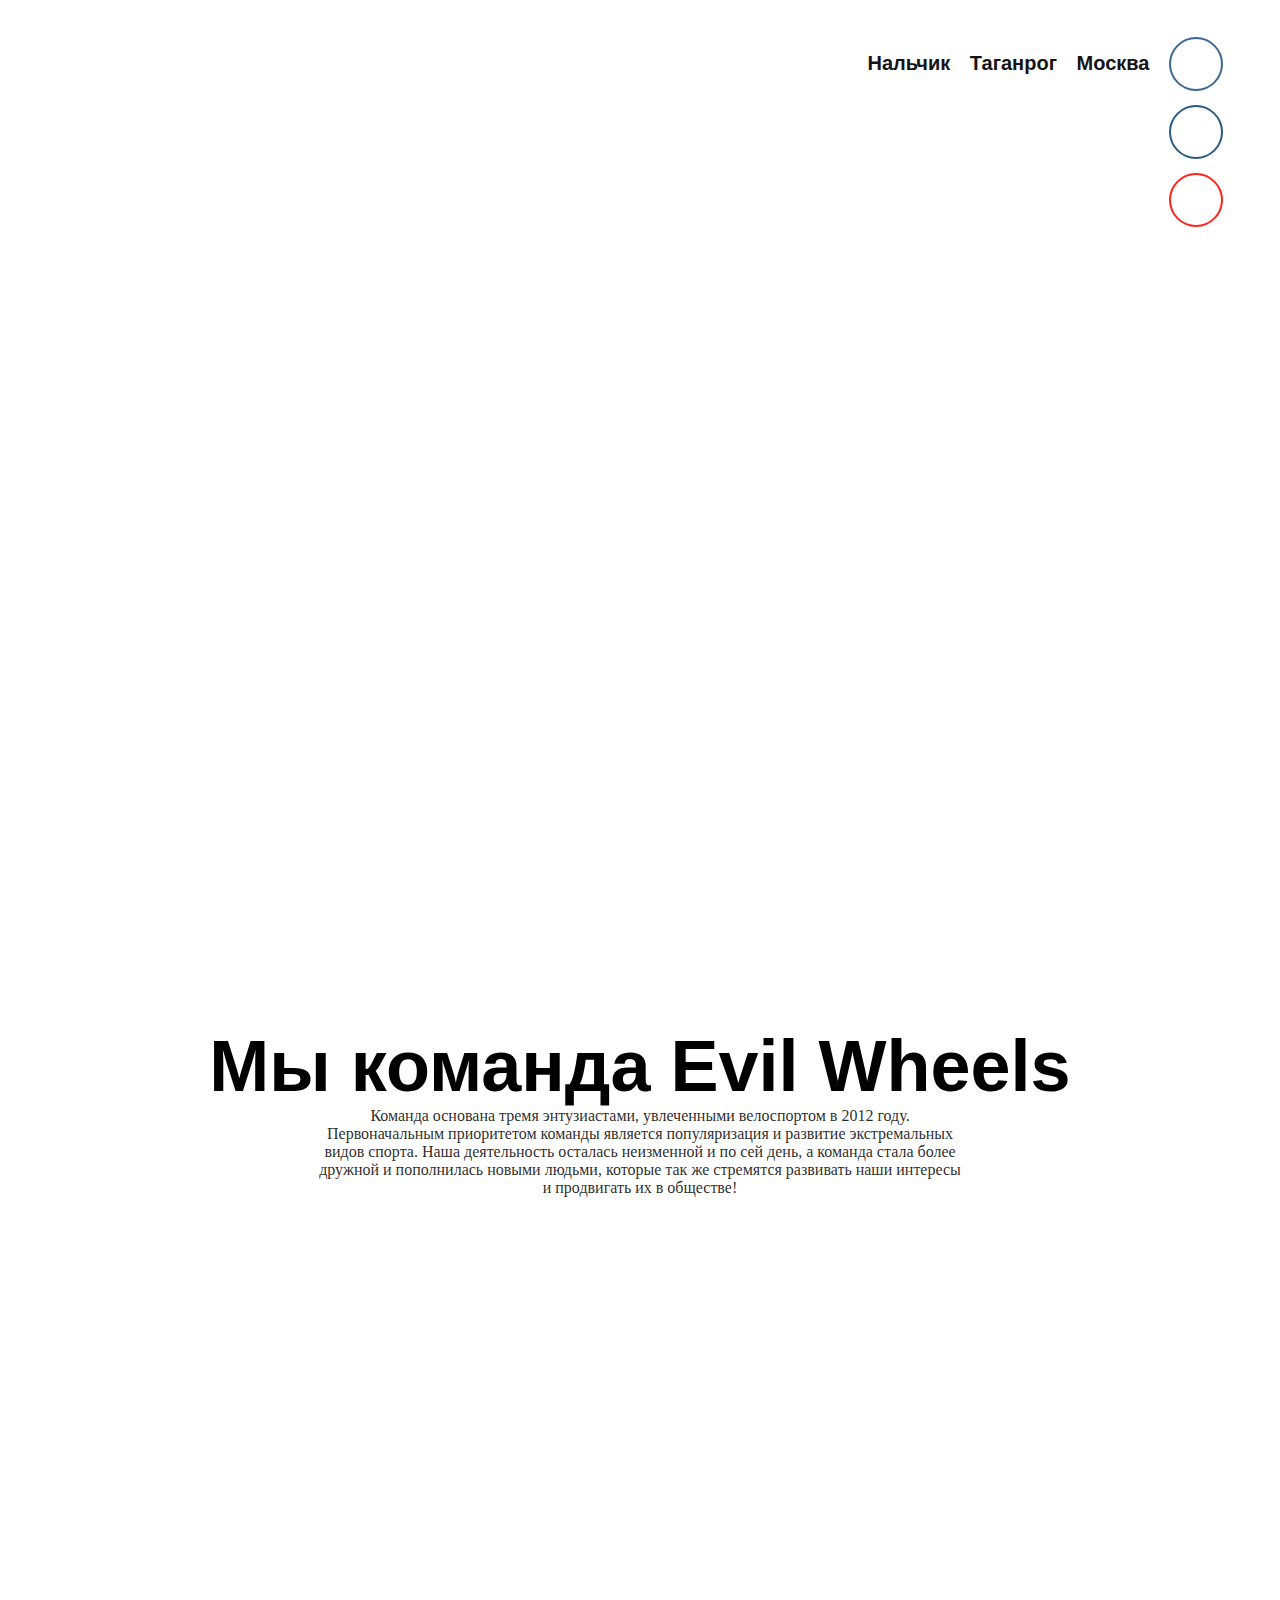
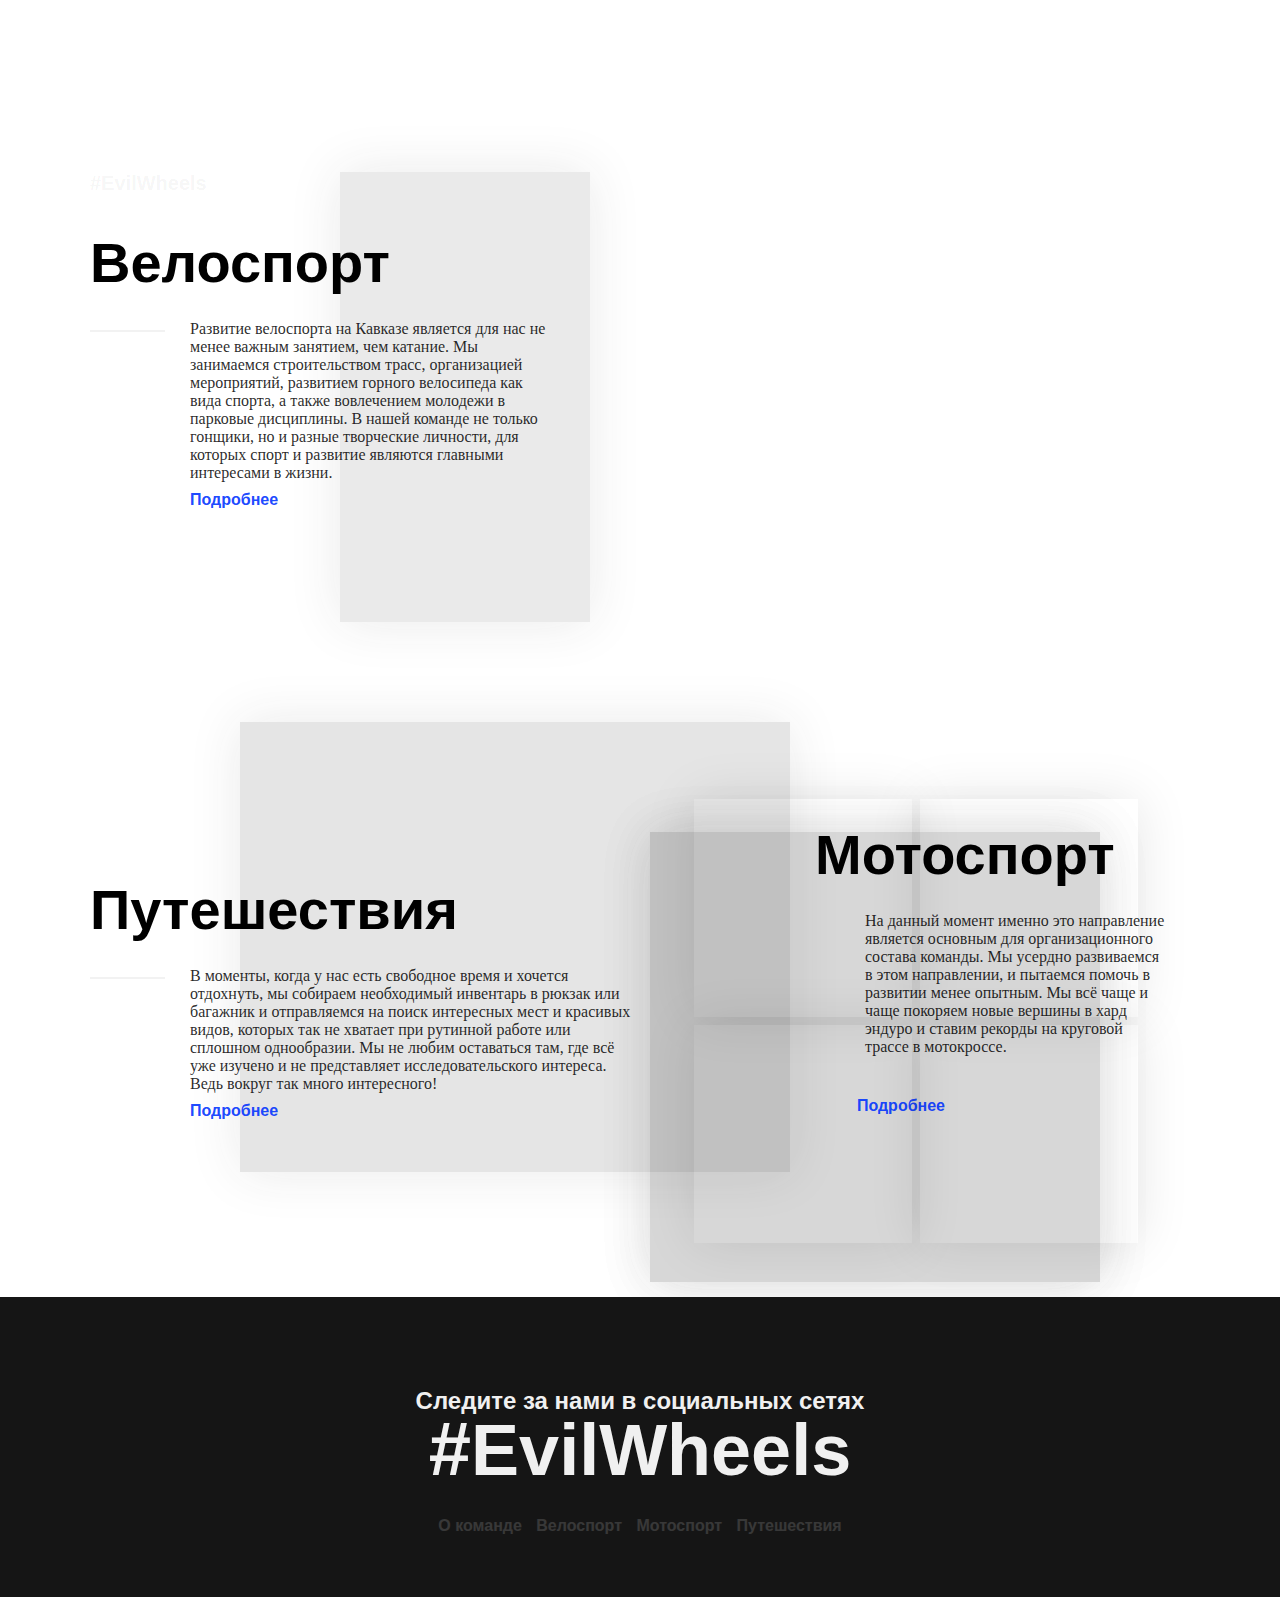
==== index.html @ bc61dab6 "Beta-release." ====
<!DOCTYPE html>
<html manifest="_app.mf">
<head>
	<meta charset="UTF-8">
	<meta name="viewport" content="width=device-width, initial-scale=1, maximum-scale=1, user-scalable=no">
	<meta name="robots" content="index, follow">
	<meta name="author" content="http://Tamik.ru/">
	<meta name="keywords" content="Evil Wheels, Evil Wheels Riders Crew, Riders Crew, Evil Wheels Crew, Evil, Wheels, Crew, Riders, MTB, Mountain bike, DH, Downhill, FR, Freeride, MX, Motocross, Hard enduro, Enduro, Bicycle, Moto, Mountains, Russia, команда, Россия, эндуро, горный велосипед, мотоцикл, велосипед, мотокросс, хард эндуро, фрирайд, даунхилл">
	<meta name="description" content="Команда райдеров из города Нальчик, занимающихся активными видами спорта, такими, как мотокросс и горный велосипед. Сфера интересов также направлена на горный туризм.">
	<meta property="og:title" content="Evil Wheels Riders Crew">
	<meta property="og:description" content="Команда райдеров из города Нальчик, занимающихся активными видами спорта, такими, как мотокросс и горный велосипед. Сфера интересов также направлена на горный туризм.">
	<meta property="og:url" content="http://evilwheels.ru/">
	<meta property="og:image" content="native/og_image.png">
	<title>Evil Wheels Riders Crew</title>
	<link rel="shortcut icon" href="native/favicon.ico">
	<link rel="stylesheet" href="styles/main.css">
	<link rel="stylesheet" href="styles/landing.css">
	<link rel="stylesheet" href="styles/popup.css">
	<link rel="stylesheet" href="styles/orbit.css">
	<script src="https://api-maps.yandex.ru/2.1/?lang=ru_RU"></script>
	<script src="http://cdn.Tamik.ru/storage/libs/jquery.js"></script>
	<script src="http://cdn.Tamik.ru/storage/libs/device.js"></script>
	<script src="js/script.js"></script>
	<script src="js/orbit.js"></script>
	<script src="js/popup.js"></script>
</head>
<body>
	<div class="popup">
		<div class="fade"></div>
		<div class="window">
			<div class="photog"></div>
			<div class="descp">
				<p></p>
				<a href="#" class="pin" target="_blank">Посмотреть на карте</a>
			</div>
		</div>
	</div>
	<div class="landing">
		<nav id="mapview">
			<ul id="main">
				<li class="map" id="nalchik"><span>Нальчик</span></li>
				<li class="map" id="taganrog"><span>Таганрог</span></li>
				<li class="map" id="moscow"><span>Москва</span></li>
			</ul>
			<ul id="social">
				<a href="http://vk.com/evil_wheels" title="Наше сообщество во ВКонтакте" target="_blank">
					<li id="vk">
						<div class="vk_pick"></div>
					</li>
				</a>
				<a href="http://instagram.com/evil_wheels" title="Наш аккаунт в Instagram" target="_blank">
					<li id="instagram">
						<div class="instagram_pick"></div>
					</li>
				</a>
				<a href="http://youtube.com/channel/UCH1Onfk5Uzy8KLwdC_tXavg" title="Наш канал на YouTube" target="_blank">
					<li id="youtube">
						<div class="youtube_pick"></div>
					</li>
				</a>
			</ul>
		</nav>
		<div class="close-block">
			<div class="ar_close"></div>
		</div>
		<div class="mainview">
			<div class="logo"></div>
			<div class="btn-section">
				<button class="topage">
					<div class="ar_down"></div>
				</button>
			</div>
		</div>
		<div class="backview">
			<div class="yandexmap" id="map"></div>
			<div class="dashinfo">
				<h1></h1>
				<hr>
				<span id="description"></span>
				<span id="address"></span>
				<span><a href="#" id="site"></a></span>
			</div>
		</div>
	</div>
	<div class="page" id="start">
		<div class="big_module">
			<div class="t_module module">
				<h1>Мы команда Evil Wheels</h1>
				<p>Команда основана тремя энтузиастами, увлеченными велоспортом в 2012 году. Первоначальным приоритетом команды является популяризация и развитие экстремальных видов спорта. Наша деятельность осталась неизменной и по сей день, а команда стала более дружной и пополнилась новыми людьми, которые так же стремятся развивать наши интересы и продвигать их в обществе!</p>
			</div>
			<div class="l_module module">
				<div class="container_photo" style="display: block; margin-left: 500px;">
					<div class="photo" id="featured">
						<div class="image" data-bind="true" data-src="http://cdn.Tamik.ru/storage/8b3518df10/highres/mtb/IMG_0697.jpg" data-description="Виталик Векшин." style="background-image: url(http://cdn.Tamik.ru/storage/8b3518df10/cover/mtbcover_1.png);"></div>
						<div class="image" data-bind="true" data-src="http://cdn.Tamik.ru/storage/8b3518df10/highres/mtb/IMG_0782.jpg" data-description="Роман Георгиев." style="background-image: url(http://cdn.Tamik.ru/storage/8b3518df10/cover/mtbcover_2.png);"></div>
						<div class="image" data-bind="true" data-src="http://cdn.Tamik.ru/storage/8b3518df10/highres/mtb/IMG_0610.jpg" data-description="Станислав Жданов." style="background-image: url(http://cdn.Tamik.ru/storage/8b3518df10/cover/mtbcover_3.png);"></div>
						<div class="image" data-bind="true" data-src="http://cdn.Tamik.ru/storage/8b3518df10/highres/mtb/IMG_0600.jpg" data-description="Тамик Андроид." style="background-image: url(http://cdn.Tamik.ru/storage/8b3518df10/cover/mtbcover_4.png);"></div>
					</div>
				</div>
				<div class="photo" style="background-image: url(http://cdn.Tamik.ru/storage/8b3518df10/cover/mtbcover_2.png); background-size: cover; background-position: center; display: none; margin-top: 0px;"></div>
				<div class="gradient pattern"></div>
				<span class="introduce">#EvilWheels</span>
				<h1 class="big">Велоспорт</h1>
				<div class="line"></div>
				<p>Развитие велоспорта на Кавказе является для нас не менее важным занятием, чем катание. Мы занимаемся строительством трасс, организацией мероприятий, развитием горного велосипеда как вида спорта, а также вовлечением молодежи в парковые дисциплины. В нашей команде не только гонщики, но и разные творческие личности, для которых спорт и развитие являются главными интересами в жизни.</p>
				<a href="http://evilwheels.ru/mtb">Подробнее</a>
			</div>
			<div class="r_module module">
				<div class="container_photo">
					<div class="photo" id="featured2">
						<div class="image" data-bind="true" data-src="http://cdn.Tamik.ru/storage/8b3518df10/highres/moto/IMG_6616.jpg" data-description="Виталик Векшин." style="background-image: url(http://cdn.Tamik.ru/storage/8b3518df10/cover/motocover_1.png);"></div>
						<div class="image" data-bind="true" data-src="http://cdn.Tamik.ru/storage/8b3518df10/highres/moto/IMG_6534.jpg" style="background-image: url(http://cdn.Tamik.ru/storage/8b3518df10/cover/motocover_2.png);"></div>
						<div class="image" data-bind="true" data-src="http://cdn.Tamik.ru/storage/8b3518df10/highres/moto/IMG_6514.jpg" style="background-image: url(http://cdn.Tamik.ru/storage/8b3518df10/cover/motocover_3.png);"></div>
						<div class="image" data-bind="true" data-src="http://cdn.Tamik.ru/storage/8b3518df10/highres/moto/IMG_6486.jpg" style="background-image: url(http://cdn.Tamik.ru/storage/8b3518df10/cover/motocover_4.png);"></div>
					</div>
				</div>
				<div class="photo" style="background-image: url(http://cdn.Tamik.ru/storage/8b3518df10/cover/motocover_1.png); background-size: cover; background-position: center; display: none; margin-top: 0px;"></div>
				<div class="quad pattern"></div>
				<h1 class="big">Мотоспорт</h1>
				<p>На данный момент именно это направление является основным для организационного состава команды. Мы усердно развиваемся в этом направлении, и пытаемся помочь в развитии менее опытным. Мы всё чаще и чаще покоряем новые вершины в хард эндуро и ставим рекорды на круговой трассе в мотокроссе.</p>
				<a href="http://evilwheels.ru/moto">Подробнее</a>
			</div>
			<div class="c_module module">
				<div class="photos">
					<div class="image" data-bind="true" data-src="http://cdn.Tamik.ru/storage/8b3518df10/highres/travel/IMG_4264.jpg" style="background-image: url(http://cdn.Tamik.ru/storage/8b3518df10/cover/travelcover_1.png);"></div>
					<div class="image" data-bind="true" data-src="http://cdn.Tamik.ru/storage/8b3518df10/highres/travel/IMG_4388.jpg" style="background-image: url(http://cdn.Tamik.ru/storage/8b3518df10/cover/travelcover_2.png);"></div>
					<div class="image" data-bind="true" data-src="http://cdn.Tamik.ru/storage/8b3518df10/highres/travel/IMG_1523.jpg" data-description="Былымское (Гижгитское) озеро." data-location="https://maps.yandex.ru/20176/tyrnauz/?ll=42.991753%2C43.462099&z=15" style="background-image: url(http://cdn.Tamik.ru/storage/8b3518df10/cover/travelcover_3.png);"></div>
					<div class="image" data-bind="true" data-src="http://cdn.Tamik.ru/storage/8b3518df10/highres/travel/IMG_1610.jpg" data-description="Былымское (Гижгитское) озеро." data-location="https://maps.yandex.ru/20176/tyrnauz/?ll=42.991753%2C43.462099&z=15" style="background-image: url(http://cdn.Tamik.ru/storage/8b3518df10/cover/travelcover_4.png);"></div>
				</div>
				<div class="photo" style="background-image: url(http://cdn.Tamik.ru/storage/8b3518df10/landing.jpg); background-size: cover; background-position: center; display: none; margin-top: 0px;"></div>
				<div class="quad pattern"></div>
				<div class="quad pattern"></div>
				<h1 class="big">Путешествия</h1>
				<div class="line"></div>
				<p>В моменты, когда у нас есть свободное время и хочется отдохнуть, мы собираем необходимый инвентарь в рюкзак или багажник и отправляемся на поиск интересных мест и красивых видов, которых так не хватает при рутинной работе или сплошном однообразии. Мы не любим оставаться там, где всё уже изучено и не представляет исследовательского интереса. Ведь вокруг так много интересного!</p>
				<a href="http://evilwheels.ru/travel">Подробнее</a>
			</div>
		</div>
		<footer>
			<h2 class="title">Следите за нами в социальных сетях</h2>
			<h1 class="hash">#<span>EvilWheels</span></h1>
			<div class="links">
				<a href="http://evilwheels.ru/crew" class="link">О команде</a>
				<a href="http://evilwheels.ru/mtb" class="link">Велоспорт</a>
				<a href="http://evilwheels.ru/moto" class="link">Мотоспорт</a>
				<a href="http://evilwheels.ru/travel" class="link">Путешествия</a>
			</div>
		</footer>
	</div>
	<script type="text/javascript"> (function (d, w, c) { (w[c] = w[c] || []).push(function() { try { w.yaCounter33882629 = new Ya.Metrika({ id:33882629, clickmap:true, trackLinks:true, accurateTrackBounce:true }); } catch(e) { } }); var n = d.getElementsByTagName("script")[0], s = d.createElement("script"), f = function () { n.parentNode.insertBefore(s, n); }; s.type = "text/javascript"; s.async = true; s.src = "https://mc.yandex.ru/metrika/watch.js"; if (w.opera == "[object Opera]") { d.addEventListener("DOMContentLoaded", f, false); } else { f(); } })(document, window, "yandex_metrika_callbacks"); </script> <noscript><div><img src="https://mc.yandex.ru/watch/33882629" style="position:absolute; left:-9999px;" alt="" /></div></noscript>
</body>
</html>
---- styles/main.css ----
@font-face {
	font-family: "PT Sans";
	src: url(http://cdn.Tamik.ru/storage/fonts/PT_Sans/PTS.ttf);
}

@font-face {
	font-family: "PT Serif";
	src: url(http://cdn.Tamik.ru/storage/fonts/PT_Serif/PTF.ttf);
}

@font-face {
	font-family: "Roboto";
	src: url(http://cdn.Tamik.ru/storage/fonts/Roboto/Roboto-Regular.ttf);
}

@font-face {
	font-family: "Roboto Bold";
	src: url(http://cdn.Tamik.ru/storage/fonts/Roboto/Roboto-Bold.ttf);
}

@font-face {
	font-family: "Roboto Black";
	src: url(http://cdn.Tamik.ru/storage/fonts/Roboto/Roboto-Black.ttf);
}

html, body, div, a, p, span, ul, li, button, h1, h2, h3 {
	margin: 0px;
	padding: 0px;
}

body {
	font-family: "PT Sans", sans-serif;
	overflow-x: hidden;
}

p {
	font-family: "PT Serif", serif;
}

footer {
	background-color: #151515;
	width: 100%;
	height: 300px;
}

footer > h2.title {
	font-size: 24px;
	padding-top: 90px;
	text-align: center;
	color: #f0f0f0;
}

footer > h1.hash {
	font-size: 76px;
	margin-top: -10px;
	text-align: center;
	color: #f0f0f0;
}

footer > h1.hash > span {
	font-family: "Roboto Bold", sans-serif;
	font-size: 72px;
}

footer > .links {
	font-weight: bold;
	margin-top: 25px;
	cursor: pointer;
	text-align: center;
	opacity: 0.15;
}

footer > .links > .link {
	border-bottom: 2px solid transparent;
	margin-left: 5px;
	margin-right: 5px;
	color: rgba(255, 255, 255, 1);
	text-decoration: none;
}

footer > .links > .link:hover {
	border-color: rgba(255, 255, 255, 1);
}

@media(max-width: 512px) {
	footer > h2.title {
		font-size: 18px;
	}
	footer > h1.hash {
		font-size: 54px;
	}

	footer > h1.hash > span {
		font-size: 50px;
	}
}
---- styles/landing.css ----
.landing {
	width: 100%;
	height: 950px;
}

.landing > nav {
	font-weight: bold;
	font-size: 20px;
	position: absolute;
	margin-top: 35px;
	margin-right: 50px;
	right: 0%;
	z-index: 1;
}

.landing > nav > ul {
	display: inline-block;
	cursor: pointer;
	vertical-align: top;
	list-style: none;
}

.landing > nav > ul > li {
	display: inline-block;
	border: 2px solid transparent;
	border-radius: 4px;
	padding: 5px;
	cursor: pointer;
	vertical-align: middle;
	color: #151515;
}

.landing > nav > ul > li:hover {
	border-color: #151515;
}

.landing > nav > ul > a > li {
	display: inline-block;
	border: 2px solid transparent;
	border-radius: 4px;
	padding: 5px;
	cursor: pointer;
	vertical-align: middle;
	color: #151515;
}

@media(max-width: 768px) {
	.landing > nav {
		left: 50%;
		margin-left: -107px;
	}
}

ul#main {
	margin-top: 10px;
}

ul#back {
	display: none;
	position: absolute;
	background-color: rgba(0, 0, 0, 0.25);
	width: 100px;
	height: 950px;
	margin: 0px;
	padding: 0px;
	text-align: right;
	z-index: 2;
}

ul#back > li {
	border: 0px;
	padding: 0px;
}

ul#back > li > span {
	font-size: 48px;
}

ul#social {
	margin-top: -5px;
	list-style: none;
}

ul#social > a {
	text-decoration: none;
}

ul#social > a > li {
	display: block;
	list-style: none;
}

ul#social > a > li:hover {
	border-color: transparent;
}

ul#social > a > li > div {
	display: block;
	background-size: cover;
	background-position: center;
	background-repeat: no-repeat;
	border: 2px solid transparent;
	border-radius: 100%;
	width: 50px;
	height: 50px;
}

ul#social > a > li > div:hover {
	border-color: #151515;
}

ul#social > a > li > .vk_pick {
	background-image: url(http://evilwheels.ru/native/vk_pick.png);
	border-color: #3a6892;
}

ul#social > a > li > .instagram_pick {
	background-image: url(http://evilwheels.ru/native/instagram_pick.png);
	border-color: #2a5b83;
}

ul#social > a > li > .youtube_pick {
	background-image: url(http://evilwheels.ru/native/youtube_pick.png);
	border-color: #fd221a;
}

@media(max-width: 768px) {
	ul#social > a > li {
		display: inline-block;
	}
}

.landing > .mainview {
	position: absolute;
	background-image: url(http://cdn.Tamik.ru/storage/8b3518df10/landing.jpg);
	background-size: cover;
	background-repeat: no-repeat;
	background-position: center;
	width: 100%;
	height: 950px;
}

.landing > .backview {
	display: none;
	width: 100%;
	height: 950px;
}

.mainview > .logo {
	position: absolute;
	top: 50%;
	left: 50%;
	background-image: url(http://evilwheels.ru/native/logo.png);
	background-size: contain;
	background-repeat: no-repeat;
	width: 600px;
	height: 360px;
	margin-top: -175px;
	margin-left: -300px;
}

@media(min-width: 1900px) {
	.mainview > .logo {
		width: 700px;
		height: 400px;
		margin-top: -200px;
		margin-left: -350px;
	}
}

@media(max-width: 800px) {
	.mainview > .logo {
		width: 500px;
		height: 300px;
		margin-top: -150px;
		margin-left: -250px;
	}
}

@media(max-width: 400px) {
	.mainview > .logo {
		width: 350px;
		height: 200px;
		margin-top: -100px;
		margin-left: -175px;
	}
}

.mainview > .btn-section {
	position: absolute;
	bottom: -5px;
	text-align: center;
}

.mainview > .btn-section > .topage {
	background: none;
	border: none;
	width: auto;
	height: 100px;
	cursor: pointer;
	outline: none;
	transition: box-shadow 0.5s ease;
}

.mainview > .btn-section > .topage:hover {
	box-shadow: inset 0px -15px 15px rgba(0, 0, 0, 0.25);
}

@media(max-width: 600px) {
	.mainview > .btn-section {
		display: none;
	}
}

.backview > .yandexmap {
	position: absolute;
	width: 100%;
	height: 100%;
}

.backview > .dashinfo {
	position: absolute;
	bottom: 50px;
	background-color: rgba(255, 255, 255, 1);
	border-radius: 4px;
	width: 370px;
	margin-left: 50px;
	padding: 15px;
	box-shadow: 0px 0px 25px rgba(50, 50, 50, 0.25);
	transition: box-shadow 0.25s ease;
}

.backview > .dashinfo:hover {
	box-shadow: 0px 0px 40px rgba(50, 50, 50, 0.4);
}

.backview > .dashinfo > hr {
	background-color: rgba(50, 50, 50, 0.1);
	border: 0px;
	width: 100%;
	height: 1px;
	margin-top: 5px;
	margin-bottom: 15px;
}

.backview > .dashinfo > span {
	display: block;
	margin-bottom: 5px;
}

.backview > .dashinfo > span > a {
	text-decoration: none;
	font-weight: bold;
	color: rgba(0, 50, 255, 1);
	border-bottom: 2px solid transparent;
}

.backview > .dashinfo > span > a:hover {
	border-color: rgba(0, 50, 255, 1);
}

.big_module {
	width: 1100px;
	margin: 0 auto;
}

.topage > span {
	margin-left: -5px;
	font-size: 68px;
	color: rgba(0, 0, 0, 0.5);
}

.big_module > .module {
	padding-top: 0px;
	padding-bottom: 50px;
}

@media(max-width: 1100px) {
	.big_module {
		width: 100%;
		margin: 0px;
	}

	.big_module > .module {
		padding-bottom: 0px;
	}
}

.big_module > .module > h1.big {
	font-size: 56px;
	cursor: default;
	transition: color 0.25s ease;
}

.big_module > .module > h1.big:hover {
	color: rgba(0, 0, 0, 0.85);
}

.big_module > .module > p {
	color: rgba(0, 0, 0, 0.85);
}

.big_module > .module > a {
	font-size: 16px;
	font-weight: bold;
	text-decoration: none;
	color: rgba(0, 50, 255, 0.9);
	border-bottom: 2px solid transparent;
}

.big_module > .module > a:hover {
	border-color: rgba(0, 50, 255, 0.7);
}

.big_module > .module > .pattern {
	box-shadow: 0px 0px 50px rgba(50, 50, 50, 0.1);
}

.t_module {
	margin-top: 75px;
	margin-bottom: 75px;
}

.t_module > h1 {
	font-size: 72px;
	font-weight: bold;
	cursor: default;
	text-align: center;
}

.t_module > p {
	width: 650px;
	margin: 0 auto;
	padding-left: 25px;
	padding-right: 25px;
	text-align: center;
}

@media(max-width: 1100px) {
	.t_module {
		margin-top: 50px;
		margin-bottom: 50px;
	}

	.t_module > h1 {
		width: auto;
	}
}

@media(max-width: 768px) {
	.t_module > h1 {
		font-size: 54px;
	}

	.t_module > p {
		width: auto;
		padding-left: 50px;
		padding-right: 50px;
	}
}

.l_module {
	height: 450px;
}

.l_module > span.introduce {
	font-size: 20px;
	font-weight: bold;
	color: rgba(0, 0, 0, 0.05);
	width: 100px;
	cursor: default;
}

.l_module > h1.big {
	width: 1050px;
	margin-top: 35px;
	margin-bottom: 25px;
}

.l_module > .line {
	position: absolute;
	background-color: rgba(0, 0, 0, 0.05);
	width: 75px;
	height: 2px;
	margin-top: 10px;
}

.l_module > p {
	font-size: 16px;
	width: 360px;
	margin-left: 100px;
	color: rgba(0, 0, 0, 0.85);
}

.l_module > a {
	margin-left: 100px;
	line-height: 35px;
}

.l_module > .gradient {
	position: absolute;
	background-color: rgba(50, 50, 50, 0.1);
	width: 250px;
	height: 450px;
	margin-left: 250px;
	box-shadow: 0px 0px 50px rgba(50, 50, 50, 0.15);
	z-index: -1;
}

.l_module > .photo {
	position: absolute;
	width: 560px;
	height: 450px;
	margin-top: -50px;
	margin-left: 500px;
	z-index: -1;
}

@media(max-width: 1200px) {
	.l_module > .line {
		display: none;
	}

	.l_module > p {
		margin-left: 15px;
	}

	.l_module > a {
		margin-left: 15px;
	}

	.l_module > .gradient {
		margin-left: 300px;
	}

	.l_module > .photo {
		float: right;
	}
}

@media(max-width: 1100px) {
	.l_module > span.introduce {
		display: none;
	}

	.l_module > h1 {
		width: auto;
		margin-top: 0px;
		margin-left: 50px;
		padding-top: 50px;
	}

	.l_module > p {
		width: 350px;
		margin-left: 75px;
	}

	.l_module > .gradient {
		display: none;
	}

	.l_module > .photo {
		margin: 0px;
		width: 100%;
		opacity: 0.35;
	}

	.l_module > a {
		margin-left: 75px;
		clear: both;
	}
}

@media(max-width: 400px) {
	.l_module > h1 {
		margin-left: 10px;
	}

	.l_module > p {
		margin-left: 15px;
	}

	.l_module > a {
		margin-left: 15px;
	}
}

.r_module {
	height: 450px;
	padding-top: 50px;
}

.r_module > .photo {
	position: absolute;
	width: 550px;
	height: 450px;
	z-index: -1;
}

.r_module > .quad {
	position: absolute;
	background-color: rgba(0, 0, 0, 0.1);
	width: 550px;
	height: 450px;
	margin-top: 50px;
	margin-left: 150px;
	z-index: -2;
}

.r_module > h1.big {
	margin-top: 80px;
	margin-left: 725px;
	padding-top: 70px;
}

.r_module > p {
	width: 300px;
	margin-top: 25px;
	margin-right: 25px;
	float: right;
}

.r_module > a {
	float: right;
	margin-top: 210px;
	width: auto;
	margin-right: -80px;
}

@media(max-width: 1100px) {
	.r_module {
		padding-top: 0px;
	}

	.r_module > .photo {
		margin: 0px;
		width: 100%;
		opacity: 0.35;
	}

	.r_module > .quad {
		display: none;
	}

	.r_module > h1.big {
		width: auto;
		margin-top: 0px;
		margin-left: 50px;
		padding-top: 50px;
	}

	.r_module > p {
		width: 350px;
		margin-left: 75px;
		margin-right: 0px;
		float: left;
	}

	.r_module > a {
		margin-top: 5px;
		margin-left: 75px;
		margin-right: 0px;
		clear: both;
		float: left;
	}
}

@media(max-width: 400px) {
	.r_module > h1.big {
		margin-left: 10px;
	}

	.r_module > p {
		margin-left: 15px;
	}

	.r_module > a {
		margin-left: 15px;
	}
}

.c_module {
	height: 450px;
	margin-top: 75px;
}

.c_module > .photos {
	position: absolute;
	width: 450px;
	height: 450px;
	text-align: right;
	margin-left: 600px;
}

.c_module > .photos > .image {
	background-size: cover;
	background-repeat: no-repeat;
	background-position: center;
	width: 200px;
	height: 200px;
	padding: 9px;
	margin: 2px;
	display: inline-block;
	box-shadow: 0px 0px 50px rgba(0, 0, 0, 0.1);
}

.c_module > .quad {
	position: absolute;
	background-color: rgba(50, 50, 50, 0.1);
	width: 450px;
	height: 450px;
	margin-left: 560px;
	margin-top: 35px;
	z-index: -2;
}

.c_module > h1.big {
	width: 50%;
	padding-top: 80px;
	padding-bottom: 25px;
}

.c_module > .line {
	position: absolute;
	background-color: rgba(0, 0, 0, 0.05);
	width: 75px;
	height: 2px;
	margin-top: 10px;
}

.c_module > p {
	width: 450px;
	margin-left: 100px;
}

.c_module > a {
	line-height: 35px;
	margin-left: 100px;
}

@media(max-width: 1100px) {
	.c_module {
		margin-top: 0px;
	}

	.c_module > .photos {
		display: none;
	}

	.c_module > .photo {
		position: absolute;
		width: 100%;
		height: 450px;
		opacity: 0.35;
		z-index: -1;
	}

	.c_module > .quad {
		display: none;
	}

	.c_module > h1.big {
		width: auto;
		margin-top: 0px;
		margin-left: 50px;
		padding-top: 50px;
	}

	.c_module > .line {
		display: none;
	}

	.c_module > p {
		width: 350px;
		margin-left: 75px;
	}

	.c_module > a {
		margin-left: 75px;
		clear: both;
	}
}

@media(max-width: 400px) {
	.c_module > h1.big {
		margin-left: 10px;
	}

	.c_module > p {
		margin-left: 15px;
	}

	.c_module > a {
		margin-left: 15px;
	}
}

.container_photo > .orbit-wrapper > .photo > .image {
	display: block;
	background-size: cover;
	background-position: center;
	background-repeat: no-repeat;
	width: 560px;
	height: 450px;
}

.close-block {
	display: none;
	position: absolute;
	top: 0%;
	right: 0%;
	background-color: rgba(100, 100, 100, 0.25);
	width: 165px;
	height: 950px;
	padding-top: 30px;
	cursor: pointer;
	text-align: center;
	z-index: 1;
	transition: background-color 0.25s ease;
}

.close-block:hover {
	background-color: rgba(100, 100, 100, 0.30);
}

.ar_close {
	background-image: url(http://evilwheels.ru/native/ar_close.png);
	background-size: cover;
	background-repeat: no-repeat;
	width: 35px;
	height: 35px;
	margin: 0 auto;
}

.ar_down {
	background-image: url(http://evilwheels.ru/native/ar_down.png);
	background-size: cover;
	background-repeat: no-repeat;
	width: 75px;
	height: 75px;
	margin: 0 auto;
}
---- styles/popup.css ----
.popup {
	display: none;
	position: absolute;
	width: 100%;
	height: 100%;
	z-index: 9999;
}

.popup > .fade {
	position: fixed;
	background-color: rgba(0, 0, 0, 0.5);
	width: 100%;
	height: 100%;
	z-index: 9999;
}

.popup > .window {
	position: fixed;
	top: 50%;
	left: 50%;
	background-color: rgba(255, 255, 255, 1);
	border-radius: 4px;
	width: 1200px;
	height: 800px;
	margin-top: -400px;
	margin-left: -600px;
	overflow: hidden;
	box-shadow: 0px 0px 50px rgba(0, 0, 0, 0.5);
	z-index: 10000;
}

.popup > .window > .photog {
	background-size: cover;
	background-position: center;
	background-repeat: no-repeat;
	border-radius: 4px;
	width: 100%;
	height: 100%;
	overflow: hidden;
}

.popup > .window > .descp {
	background-color: rgba(255, 255, 255, 1);
	border-bottom-left-radius: 4px;
	border-bottom-right-radius: 4px;
	width: 100%;
	height: 50px;
	margin-top: -50px;
	vertical-align: middle;
}

.popup > .window > .descp > p {
	display: inline-block;
	margin-top: 15px;
	margin-left: 25px;
}

.popup > .window > .descp > a {
	display: none;
	font-weight: bold;
	border-bottom: 2px solid transparent;
	text-decoration: none;
	color: rgba(0, 50, 255, 1);
}

.popup > .window > .descp > a:hover {
	border-color: rgba(0, 50, 255, 1);
}
---- styles/orbit.css ----
/* CSS for jQuery Orbit Plugin 1.2.3
 * www.ZURB.com/playground
 * Copyright 2010, ZURB
 * Free to use under the MIT license.
 * http://www.opensource.org/licenses/mit-license.php



/* PUT IN YOUR SLIDER ID AND SIZE TO MAKE LOAD BEAUTIFULLY
   ================================================== */
#featured {
	width: 940px;
	height: 450px;
	overflow: hidden; }
#featured>img,
#featured>div,
#featured>a { display: none; }

#featured2 {
    width: 940px;
    height: 450px;
    overflow: hidden; }
#featured2>img,
#featured2>div,
#featured2>a { display: none; }




/* CONTAINER
   ================================================== */

div.orbit-wrapper {
    width: 1px;
    height: 1px;
    position: absolute; }

div.orbit {
    width: 1px;
    height: 1px;
    position: relative;
    overflow: hidden }

div.orbit>img {
    position: absolute;
    top: 0;
    left: 0;
    display: none; }

div.orbit>a {
    border: none;
    position: absolute;
    top: 0;
    left: 0;
    line-height: 0;
    display: none; }

.orbit>div {
    position: absolute;
    top: 0;
    left: 0;
    width: 100%;
    height: 100%; }

/* Note: If your slider only uses content or anchors, you're going to want to put the width and height declarations on the ".orbit>div" and "div.orbit>a" tags in addition to just the .orbit-wrapper */


/* TIMER
   ================================================== */

div.timer {
    display: none;
    width: 40px;
    height: 40px;
    overflow: hidden;
    position: absolute;
    top: 10px;
    right: 10px;
    opacity: .6;
    cursor: pointer;
    z-index: 1001; }

span.rotator {
    display: none;
    width: 40px;
    height: 40px;
    position: absolute;
    top: 0;
    left: -20px;
    z-index: 3; }

span.mask {
    display: none;
    width: 20px;
    height: 40px;
    position: absolute;
    top: 0;
    right: 0;
    z-index: 2;
    overflow: hidden; }

span.rotator.move {
    left: 0 }

span.mask.move {
    width: 40px;
    left: 0;
}
span.pause {
    /*display: block;*/
    display: none;
    width: 40px;
    height: 40px;
    position: absolute;
    top: 0;
    left: 0;
    z-index: 4;
    opacity: 0; }

span.pause.active {
}
div.timer:hover span.pause,
span.pause.active {
    opacity: 1 }


/* CAPTIONS
   ================================================== */

.orbit-caption {
    display: none;
}

.orbit-wrapper .orbit-caption {
    z-index: 1000;
    color: #fff;
	text-align: center;
	padding: 7px 0;
    font-size: 13px;
    position: absolute;
    right: 0;
    bottom: 0;
    width: 100%; }


/* DIRECTIONAL NAV
   ================================================== */

div.slider-nav {
    display: block }

div.slider-nav span {
    width: 85px;
    height: 85px;
    position: absolute;
    z-index: 1000;
    margin-top: -275px;
    cursor: pointer; }

div.slider-nav span.right {
    background-image: url(http://evilwheels.ru/native/ar_right.png);
    background-size: contain;
    background-repeat: no-repeat;
    right: 0; }

div.slider-nav span.left {
	background-image: url(http://evilwheels.ru/native/ar_left.png);
    background-size: contain;
    background-repeat: no-repeat;
    left: 0; }

div.slider-nav span span {
    position: absolute;
    top: 50%;
    width: 90px;
    height: 80px;
    margin-top: -40px;
    color: rgba(255, 255, 255, 1);
    z-index: 1000;
}

/* BULLET NAV
   ================================================== */

.orbit-bullets {
    position: absolute;
    z-index: 1000;
    list-style: none;
    bottom: -40px;
    left: 50%;
	margin-left: -50px;
    padding: 0; }

.orbit-bullets li {
    float: left;
    margin-left: 5px;
    cursor: pointer;
    color: #999;
    text-indent: -9999px;
    width: 13px;
    height: 12px;
    overflow: hidden; }

.orbit-bullets li.active {
    color: #222;
    background-position: -8px 0; }

.orbit-bullets li.has-thumb {
    background: none;
    width: 100px;
    height: 75px; }

.orbit-bullets li.active.has-thumb {
    background-position: 0 0;
    border-top: 2px solid #000; }
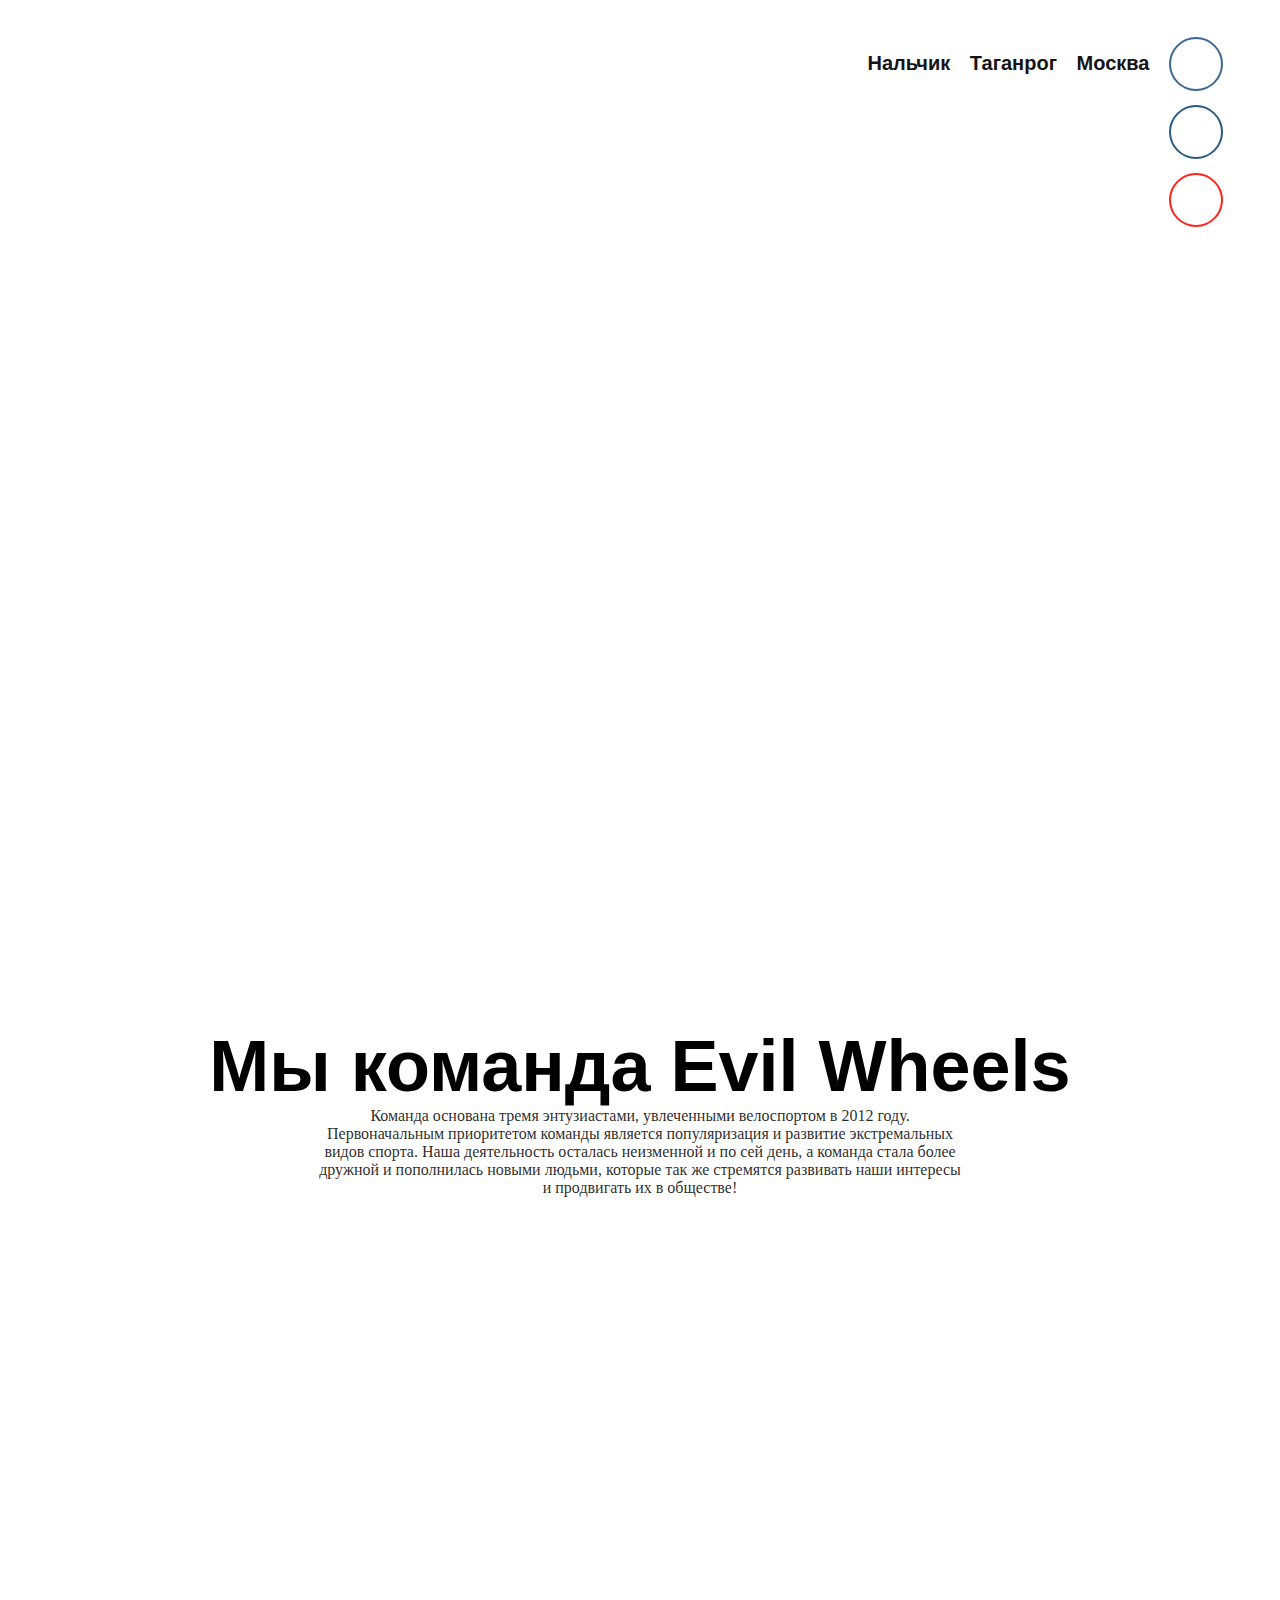
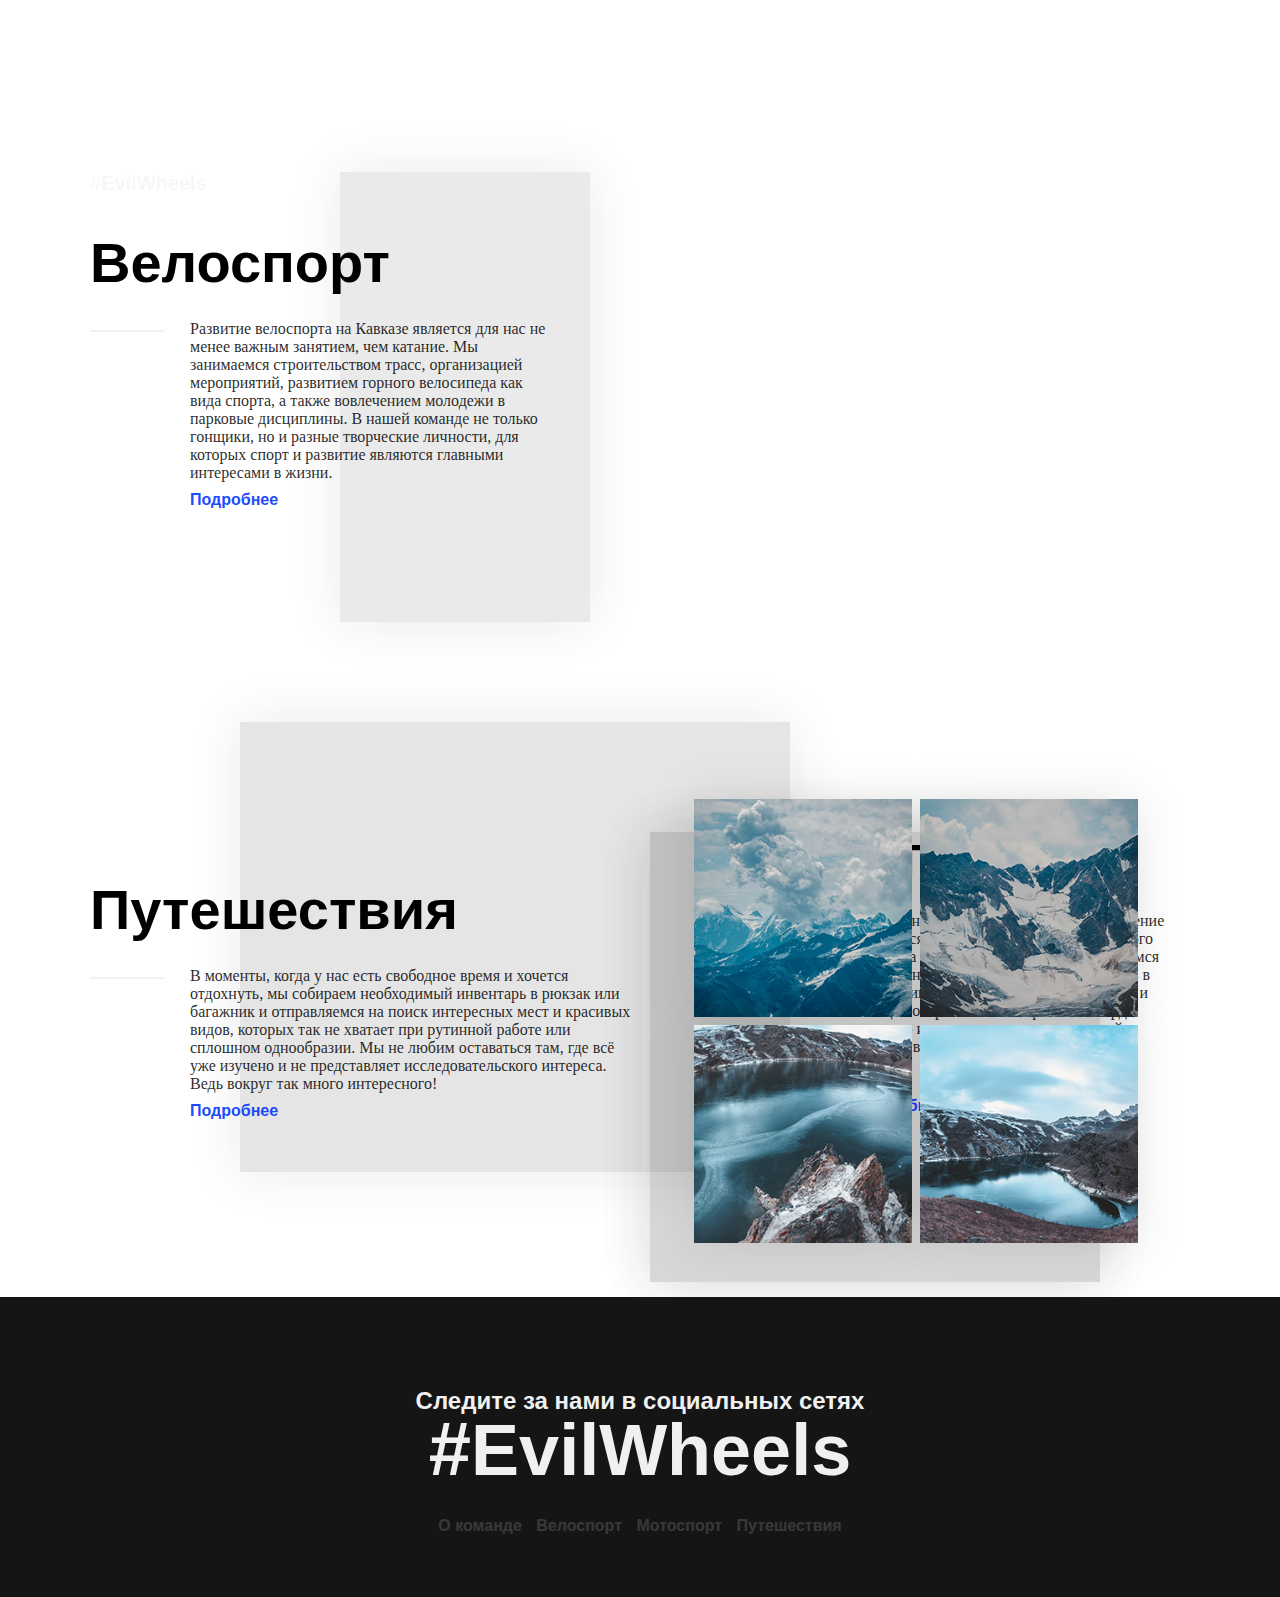
==== commit 754a5844: "Beta-release. Preparing to release. Ported files from CDN to /native directory. Included minimal-ui " ====
--- a/index.html
+++ b/index.html
@@ -1,8 +1,8 @@
 <!DOCTYPE html>
-<html manifest="_app.mf">
+<html manifest="app.mf">
 <head>
 	<meta charset="UTF-8">
-	<meta name="viewport" content="width=device-width, initial-scale=1, maximum-scale=1, user-scalable=no">
+	<meta name="viewport" content="width=device-width, initial-scale=1, maximum-scale=1, user-scalable=no, minimal-ui">
 	<meta name="robots" content="index, follow">
 	<meta name="author" content="http://Tamik.ru/">
 	<meta name="keywords" content="Evil Wheels, Evil Wheels Riders Crew, Riders Crew, Evil Wheels Crew, Evil, Wheels, Crew, Riders, MTB, Mountain bike, DH, Downhill, FR, Freeride, MX, Motocross, Hard enduro, Enduro, Bicycle, Moto, Mountains, Russia, команда, Россия, эндуро, горный велосипед, мотоцикл, велосипед, мотокросс, хард эндуро, фрирайд, даунхилл">
@@ -91,13 +91,13 @@
 			<div class="l_module module">
 				<div class="container_photo" style="display: block; margin-left: 500px;">
 					<div class="photo" id="featured">
-						<div class="image" data-bind="true" data-src="http://cdn.Tamik.ru/storage/8b3518df10/highres/mtb/IMG_0697.jpg" data-description="Виталик Векшин." style="background-image: url(http://cdn.Tamik.ru/storage/8b3518df10/cover/mtbcover_1.png);"></div>
-						<div class="image" data-bind="true" data-src="http://cdn.Tamik.ru/storage/8b3518df10/highres/mtb/IMG_0782.jpg" data-description="Роман Георгиев." style="background-image: url(http://cdn.Tamik.ru/storage/8b3518df10/cover/mtbcover_2.png);"></div>
-						<div class="image" data-bind="true" data-src="http://cdn.Tamik.ru/storage/8b3518df10/highres/mtb/IMG_0610.jpg" data-description="Станислав Жданов." style="background-image: url(http://cdn.Tamik.ru/storage/8b3518df10/cover/mtbcover_3.png);"></div>
-						<div class="image" data-bind="true" data-src="http://cdn.Tamik.ru/storage/8b3518df10/highres/mtb/IMG_0600.jpg" data-description="Тамик Андроид." style="background-image: url(http://cdn.Tamik.ru/storage/8b3518df10/cover/mtbcover_4.png);"></div>
+						<div class="image" data-bind="true" data-src="native/highres/mtb/IMG_0697.jpg" data-description="Виталик Векшин." style="background-image: url(native/cover/mtb_1.png);"></div>
+						<div class="image" data-bind="true" data-src="native/highres/mtb/IMG_0782.jpg" data-description="Роман Георгиев." style="background-image: url(native/cover/mtb_2.png);"></div>
+						<div class="image" data-bind="true" data-src="native/highres/mtb/IMG_0610.jpg" data-description="Станислав Жданов." style="background-image: url(native/cover/mtb_3.png);"></div>
+						<div class="image" data-bind="true" data-src="native/highres/mtb/IMG_0600.jpg" data-description="Тамик Андроид." style="background-image: url(native/cover/mtb_4.png);"></div>
 					</div>
 				</div>
-				<div class="photo" style="background-image: url(http://cdn.Tamik.ru/storage/8b3518df10/cover/mtbcover_2.png); background-size: cover; background-position: center; display: none; margin-top: 0px;"></div>
+				<div class="photo" style="background-image: url(native/cover/mtb_2.png); background-size: cover; background-position: center; display: none; margin-top: 0px;"></div>
 				<div class="gradient pattern"></div>
 				<span class="introduce">#EvilWheels</span>
 				<h1 class="big">Велоспорт</h1>
@@ -108,13 +108,13 @@
 			<div class="r_module module">
 				<div class="container_photo">
 					<div class="photo" id="featured2">
-						<div class="image" data-bind="true" data-src="http://cdn.Tamik.ru/storage/8b3518df10/highres/moto/IMG_6616.jpg" data-description="Виталик Векшин." style="background-image: url(http://cdn.Tamik.ru/storage/8b3518df10/cover/motocover_1.png);"></div>
-						<div class="image" data-bind="true" data-src="http://cdn.Tamik.ru/storage/8b3518df10/highres/moto/IMG_6534.jpg" style="background-image: url(http://cdn.Tamik.ru/storage/8b3518df10/cover/motocover_2.png);"></div>
-						<div class="image" data-bind="true" data-src="http://cdn.Tamik.ru/storage/8b3518df10/highres/moto/IMG_6514.jpg" style="background-image: url(http://cdn.Tamik.ru/storage/8b3518df10/cover/motocover_3.png);"></div>
-						<div class="image" data-bind="true" data-src="http://cdn.Tamik.ru/storage/8b3518df10/highres/moto/IMG_6486.jpg" style="background-image: url(http://cdn.Tamik.ru/storage/8b3518df10/cover/motocover_4.png);"></div>
+						<div class="image" data-bind="true" data-src="native/highres/moto/IMG_6616.jpg" data-description="Виталик Векшин." style="background-image: url(native/cover/moto_1.png);"></div>
+						<div class="image" data-bind="true" data-src="native/highres/moto/IMG_6534.jpg" style="background-image: url(native/cover/moto_2.png);"></div>
+						<div class="image" data-bind="true" data-src="native/highres/moto/IMG_6514.jpg" style="background-image: url(native/cover/moto_3.png);"></div>
+						<div class="image" data-bind="true" data-src="native/highres/moto/IMG_6486.jpg" style="background-image: url(native/cover/moto_4.png);"></div>
 					</div>
 				</div>
-				<div class="photo" style="background-image: url(http://cdn.Tamik.ru/storage/8b3518df10/cover/motocover_1.png); background-size: cover; background-position: center; display: none; margin-top: 0px;"></div>
+				<div class="photo" style="background-image: url(native/cover/moto_1.png); background-size: cover; background-position: center; display: none; margin-top: 0px;"></div>
 				<div class="quad pattern"></div>
 				<h1 class="big">Мотоспорт</h1>
 				<p>На данный момент именно это направление является основным для организационного состава команды. Мы усердно развиваемся в этом направлении, и пытаемся помочь в развитии менее опытным. Мы всё чаще и чаще покоряем новые вершины в хард эндуро и ставим рекорды на круговой трассе в мотокроссе.</p>
@@ -122,12 +122,12 @@
 			</div>
 			<div class="c_module module">
 				<div class="photos">
-					<div class="image" data-bind="true" data-src="http://cdn.Tamik.ru/storage/8b3518df10/highres/travel/IMG_4264.jpg" style="background-image: url(http://cdn.Tamik.ru/storage/8b3518df10/cover/travelcover_1.png);"></div>
-					<div class="image" data-bind="true" data-src="http://cdn.Tamik.ru/storage/8b3518df10/highres/travel/IMG_4388.jpg" style="background-image: url(http://cdn.Tamik.ru/storage/8b3518df10/cover/travelcover_2.png);"></div>
-					<div class="image" data-bind="true" data-src="http://cdn.Tamik.ru/storage/8b3518df10/highres/travel/IMG_1523.jpg" data-description="Былымское (Гижгитское) озеро." data-location="https://maps.yandex.ru/20176/tyrnauz/?ll=42.991753%2C43.462099&z=15" style="background-image: url(http://cdn.Tamik.ru/storage/8b3518df10/cover/travelcover_3.png);"></div>
-					<div class="image" data-bind="true" data-src="http://cdn.Tamik.ru/storage/8b3518df10/highres/travel/IMG_1610.jpg" data-description="Былымское (Гижгитское) озеро." data-location="https://maps.yandex.ru/20176/tyrnauz/?ll=42.991753%2C43.462099&z=15" style="background-image: url(http://cdn.Tamik.ru/storage/8b3518df10/cover/travelcover_4.png);"></div>
+					<div class="image" data-bind="true" data-src="native/highres/travel/IMG_4264.jpg" style="background-image: url(native/cover/travel_1.png);"></div>
+					<div class="image" data-bind="true" data-src="native/highres/travel/IMG_4388.jpg" style="background-image: url(native/cover/travel_2.png);"></div>
+					<div class="image" data-bind="true" data-src="native/highres/travel/IMG_1523.jpg" data-description="Былымское (Гижгитское) озеро." data-location="https://maps.yandex.ru/20176/tyrnauz/?ll=42.991753%2C43.462099&z=15" style="background-image: url(native/cover/travel_3.png);"></div>
+					<div class="image" data-bind="true" data-src="native/highres/travel/IMG_1610.jpg" data-description="Былымское (Гижгитское) озеро." data-location="https://maps.yandex.ru/20176/tyrnauz/?ll=42.991753%2C43.462099&z=15" style="background-image: url(native/cover/travel_4.png);"></div>
 				</div>
-				<div class="photo" style="background-image: url(http://cdn.Tamik.ru/storage/8b3518df10/landing.jpg); background-size: cover; background-position: center; display: none; margin-top: 0px;"></div>
+				<div class="photo" style="background-image: url(native/landing.jpg); background-size: cover; background-position: center; display: none; margin-top: 0px;"></div>
 				<div class="quad pattern"></div>
 				<div class="quad pattern"></div>
 				<h1 class="big">Путешествия</h1>
--- a/styles/landing.css
+++ b/styles/landing.css
@@ -132,7 +132,7 @@
 
 .landing > .mainview {
 	position: absolute;
-	background-image: url(http://cdn.Tamik.ru/storage/8b3518df10/landing.jpg);
+	background-image: url(http://evilwheels.ru/native/landing.jpg);
 	background-size: cover;
 	background-repeat: no-repeat;
 	background-position: center;
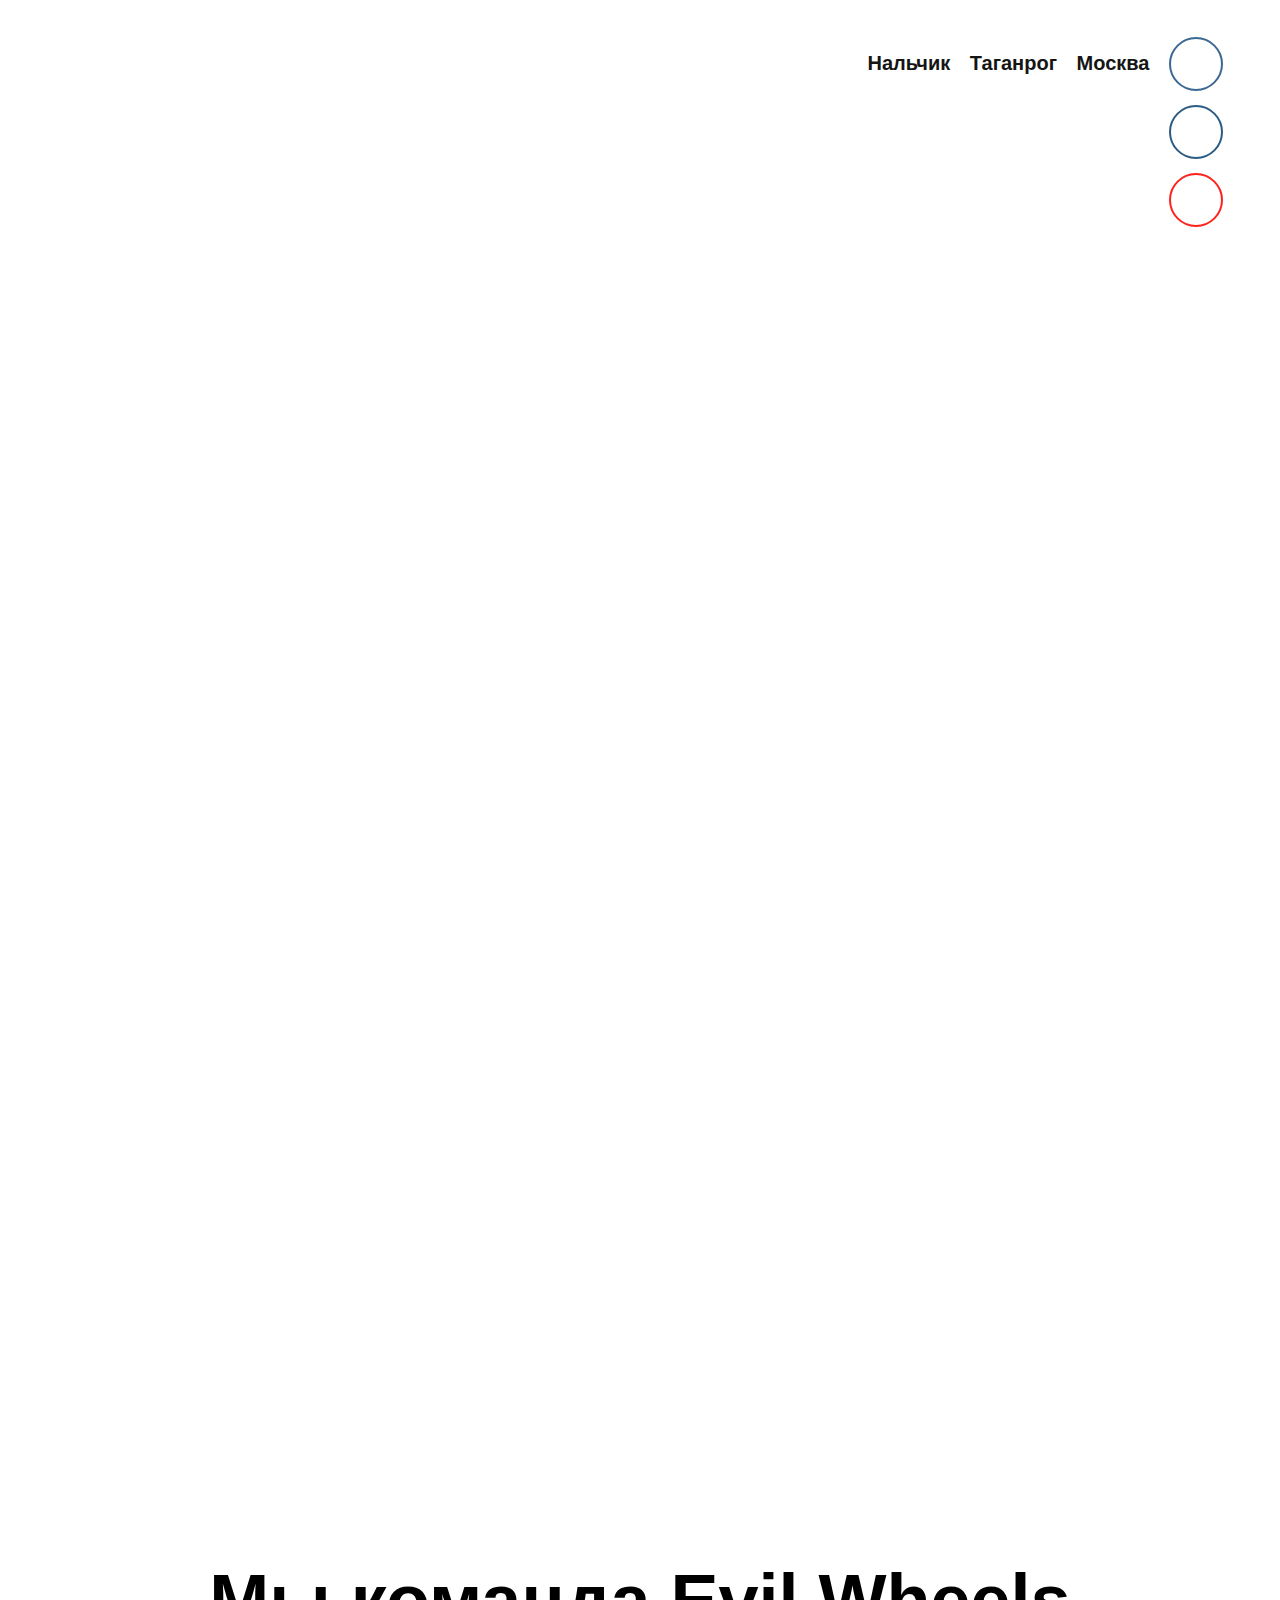
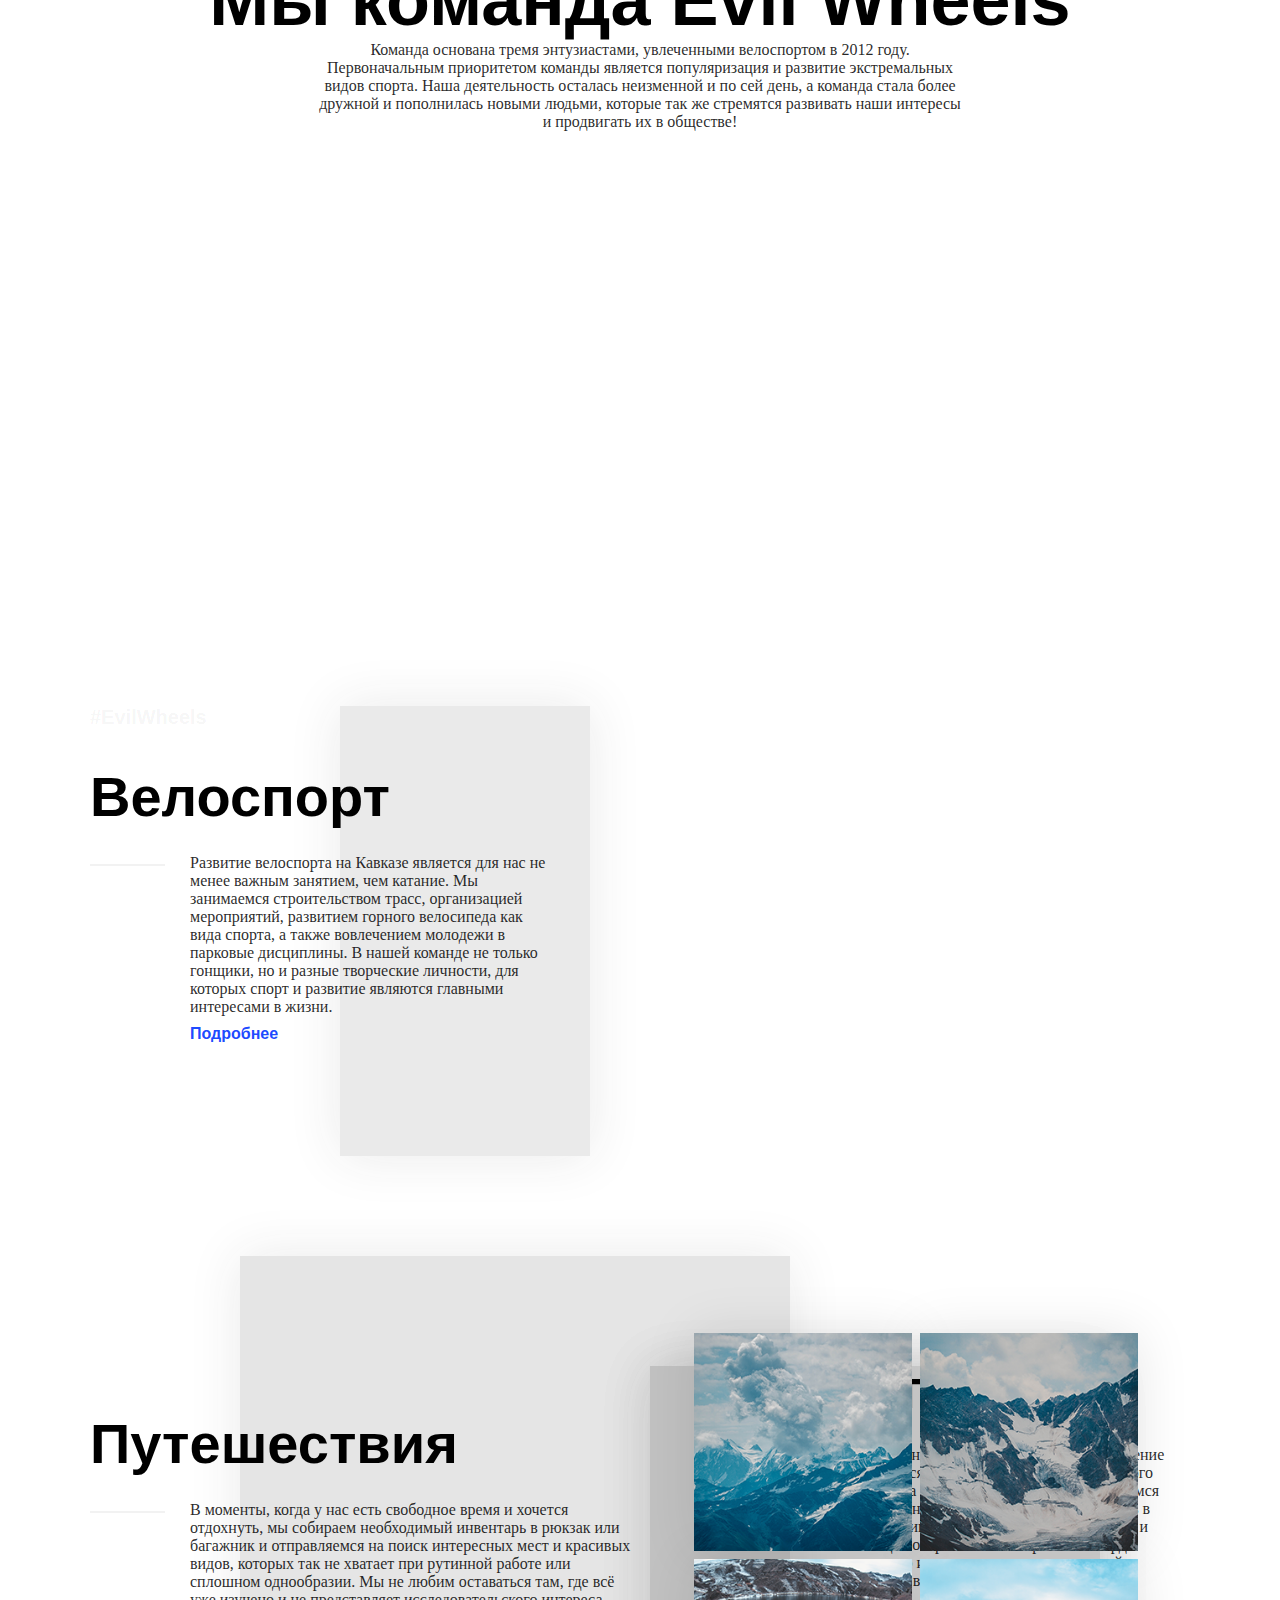
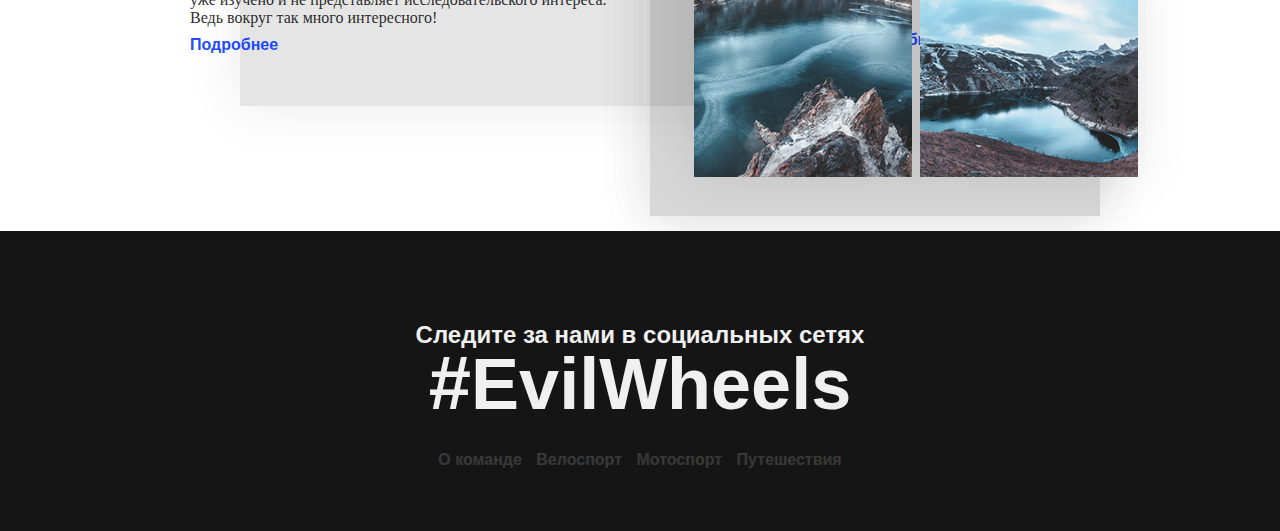
==== commit 2adcbfb2: "Added .v_module (highlights video from YouTube), and minor update of Moto view." ====
--- a/index.html
+++ b/index.html
@@ -84,6 +84,11 @@
 	</div>
 	<div class="page" id="start">
 		<div class="big_module">
+			<div class="v_module module">
+				<div class="video">
+					<div class="object"><iframe width="860" height="480" src="https://www.youtube.com/embed/ViIyio97yj4?controls=0&showinfo=0" frameborder="0"></iframe></div>
+				</div>
+			</div>
 			<div class="t_module module">
 				<h1>Мы команда Evil Wheels</h1>
 				<p>Команда основана тремя энтузиастами, увлеченными велоспортом в 2012 году. Первоначальным приоритетом команды является популяризация и развитие экстремальных видов спорта. Наша деятельность осталась неизменной и по сей день, а команда стала более дружной и пополнилась новыми людьми, которые так же стремятся развивать наши интересы и продвигать их в обществе!</p>
--- a/styles/main.css
+++ b/styles/main.css
@@ -1,26 +1,26 @@
 @font-face {
 	font-family: "PT Sans";
-	src: url(http://cdn.Tamik.ru/storage/fonts/PT_Sans/PTS.ttf);
+	src: url(http://cdn.Tamik.ru/storage/fonts/PTSans/Regular.ttf);
 }
 
 @font-face {
 	font-family: "PT Serif";
-	src: url(http://cdn.Tamik.ru/storage/fonts/PT_Serif/PTF.ttf);
+	src: url(http://cdn.Tamik.ru/storage/fonts/PTSerif/Regular.ttf);
 }
 
 @font-face {
 	font-family: "Roboto";
-	src: url(http://cdn.Tamik.ru/storage/fonts/Roboto/Roboto-Regular.ttf);
+	src: url(http://cdn.Tamik.ru/storage/fonts/Roboto/Regular.ttf);
 }
 
 @font-face {
 	font-family: "Roboto Bold";
-	src: url(http://cdn.Tamik.ru/storage/fonts/Roboto/Roboto-Bold.ttf);
+	src: url(http://cdn.Tamik.ru/storage/fonts/Roboto/Bold.ttf);
 }
 
 @font-face {
 	font-family: "Roboto Black";
-	src: url(http://cdn.Tamik.ru/storage/fonts/Roboto/Roboto-Black.ttf);
+	src: url(http://cdn.Tamik.ru/storage/fonts/Roboto/Black.ttf);
 }
 
 html, body, div, a, p, span, ul, li, button, h1, h2, h3 {
--- a/styles/landing.css
+++ b/styles/landing.css
@@ -316,8 +316,18 @@
 	box-shadow: 0px 0px 50px rgba(50, 50, 50, 0.1);
 }
 
+.v_module {
+	margin-top: 75px;
+	text-align: center;
+}
+
+@media(max-width: 1100px) {
+	.v_module {
+		display: none;
+	}
+}
+
 .t_module {
-	margin-top: 75px;
 	margin-bottom: 75px;
 }
 
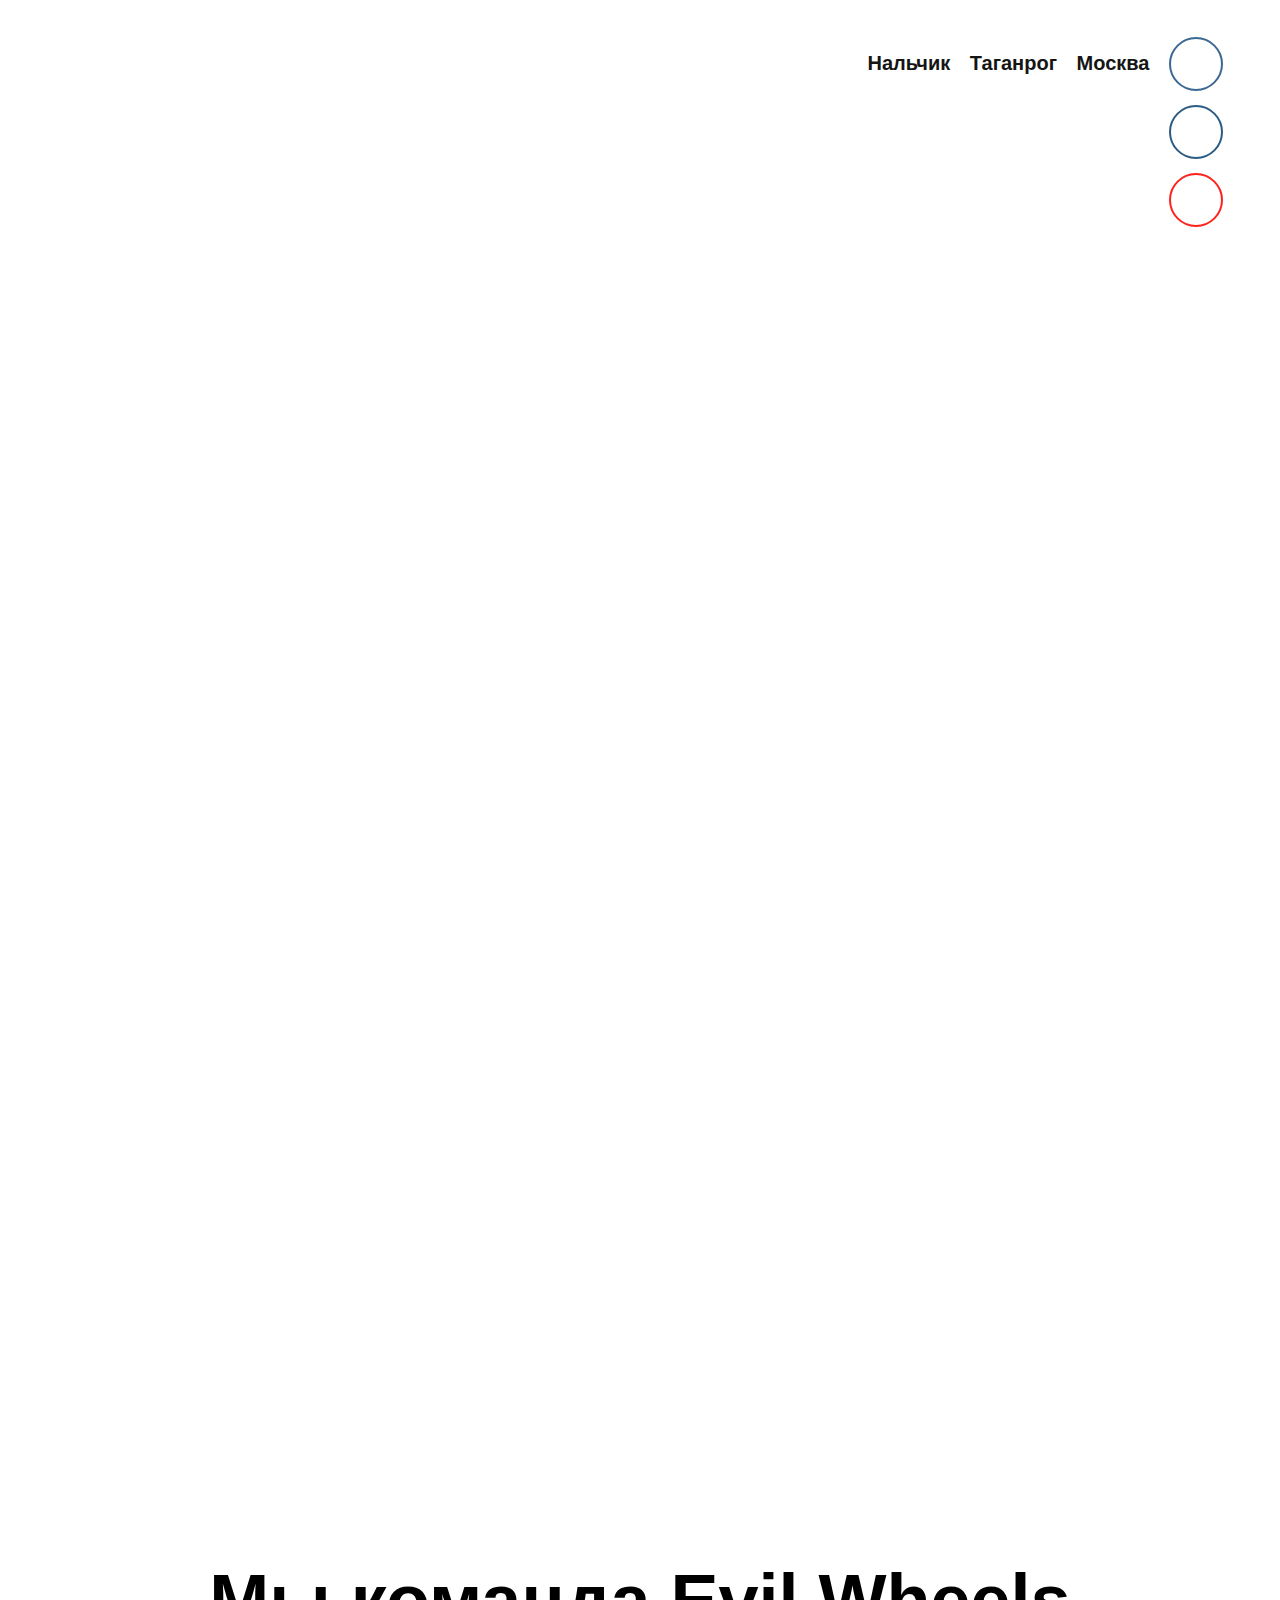
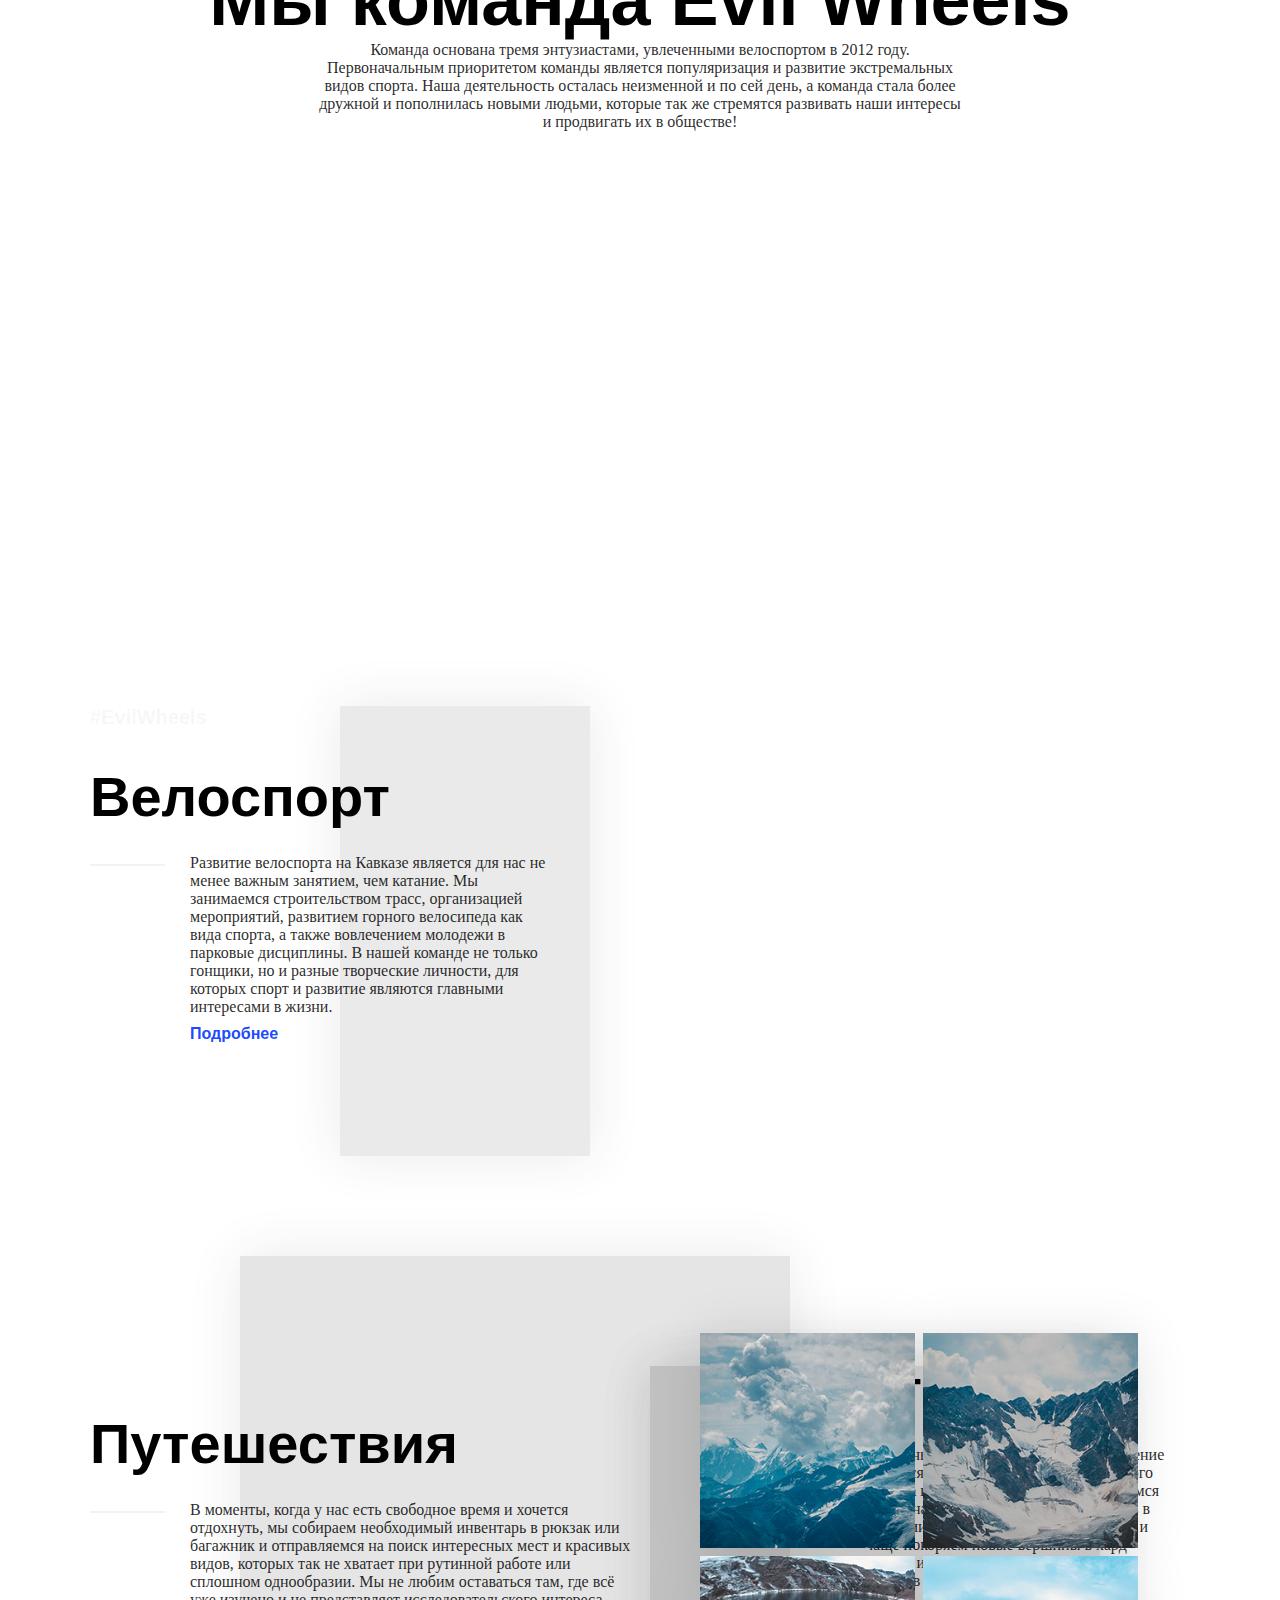
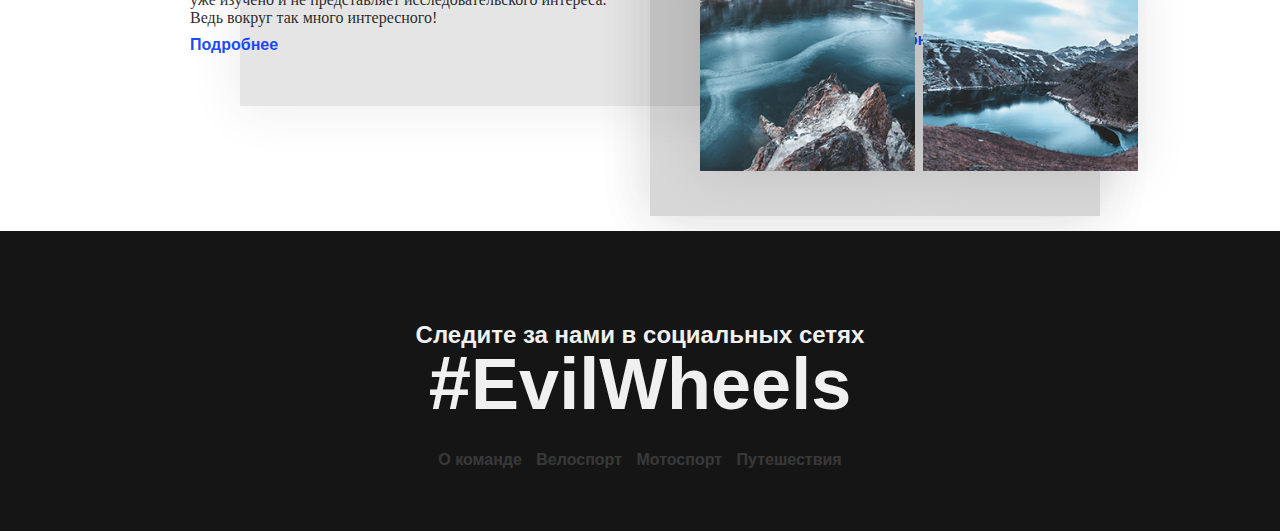
==== commit b9adb011: "Beta update." ====
--- a/index.html
+++ b/index.html
@@ -2,39 +2,44 @@
 <html manifest="app.mf">
 <head>
 	<meta charset="UTF-8">
-	<meta name="viewport" content="width=device-width, initial-scale=1, maximum-scale=1, user-scalable=no, minimal-ui">
+	<meta name="viewport" content="width=device-width, initial-scale=1.0, maximum-scale=1.0, user-scalable=no, minimal-ui">
 	<meta name="robots" content="index, follow">
 	<meta name="author" content="http://Tamik.ru/">
 	<meta name="keywords" content="Evil Wheels, Evil Wheels Riders Crew, Riders Crew, Evil Wheels Crew, Evil, Wheels, Crew, Riders, MTB, Mountain bike, DH, Downhill, FR, Freeride, MX, Motocross, Hard enduro, Enduro, Bicycle, Moto, Mountains, Russia, команда, Россия, эндуро, горный велосипед, мотоцикл, велосипед, мотокросс, хард эндуро, фрирайд, даунхилл">
 	<meta name="description" content="Команда райдеров из города Нальчик, занимающихся активными видами спорта, такими, как мотокросс и горный велосипед. Сфера интересов также направлена на горный туризм.">
 	<meta property="og:title" content="Evil Wheels Riders Crew">
 	<meta property="og:description" content="Команда райдеров из города Нальчик, занимающихся активными видами спорта, такими, как мотокросс и горный велосипед. Сфера интересов также направлена на горный туризм.">
-	<meta property="og:url" content="http://evilwheels.ru/">
-	<meta property="og:image" content="native/og_image.png">
+	<meta property="og:url" content="http://EvilWheels.ru/">
+	<meta property="og:image" content="/native/og_image.png">
 	<title>Evil Wheels Riders Crew</title>
-	<link rel="shortcut icon" href="native/favicon.ico">
-	<link rel="stylesheet" href="styles/main.css">
-	<link rel="stylesheet" href="styles/landing.css">
-	<link rel="stylesheet" href="styles/popup.css">
-	<link rel="stylesheet" href="styles/orbit.css">
+	<link rel="icon" href="/native/favicon.ico">
+	<link rel="stylesheet" href="/styles/main.css">
+	<link rel="stylesheet" href="/styles/landing.css">
+	<!-- <link rel="stylesheet" href="/styles/popup.css"> -->
+	<link rel="stylesheet" href="/styles/orbit.css">
+	<link rel="stylesheet" href="/styles/photoswipe.css">
+	<link rel="stylesheet" href="/native/gallery/default-skin.css">
 	<script src="https://api-maps.yandex.ru/2.1/?lang=ru_RU"></script>
 	<script src="http://cdn.Tamik.ru/storage/libs/jquery.js"></script>
 	<script src="http://cdn.Tamik.ru/storage/libs/device.js"></script>
-	<script src="js/script.js"></script>
-	<script src="js/orbit.js"></script>
-	<script src="js/popup.js"></script>
+	<script src="/js/script.js"></script>
+	<script src="/js/orbit.js"></script>
+	<script src="/js/photoswipe.js"></script>
+	<script src="/js/photoswipe-ui-default.js"></script>
+	<!-- <script src="/js/popup.js"></script> -->
 </head>
 <body>
-	<div class="popup">
+	<!-- <div class="popup">
 		<div class="fade"></div>
 		<div class="window">
 			<div class="photog"></div>
+			<img src="#" class="photog">
 			<div class="descp">
 				<p></p>
 				<a href="#" class="pin" target="_blank">Посмотреть на карте</a>
 			</div>
 		</div>
-	</div>
+	</div> -->
 	<div class="landing">
 		<nav id="mapview">
 			<ul id="main">
@@ -95,11 +100,15 @@
 			</div>
 			<div class="l_module module">
 				<div class="container_photo" style="display: block; margin-left: 500px;">
-					<div class="photo" id="featured">
-						<div class="image" data-bind="true" data-src="native/highres/mtb/IMG_0697.jpg" data-description="Виталик Векшин." style="background-image: url(native/cover/mtb_1.png);"></div>
+					<div class="photo bike-gallery" id="featured">
+						<!-- <div class="image" data-bind="true" data-src="native/highres/mtb/IMG_0697.jpg" data-description="Виталик Векшин." style="background-image: url(native/cover/mtb_1.png);"></div>
 						<div class="image" data-bind="true" data-src="native/highres/mtb/IMG_0782.jpg" data-description="Роман Георгиев." style="background-image: url(native/cover/mtb_2.png);"></div>
 						<div class="image" data-bind="true" data-src="native/highres/mtb/IMG_0610.jpg" data-description="Станислав Жданов." style="background-image: url(native/cover/mtb_3.png);"></div>
-						<div class="image" data-bind="true" data-src="native/highres/mtb/IMG_0600.jpg" data-description="Тамик Андроид." style="background-image: url(native/cover/mtb_4.png);"></div>
+						<div class="image" data-bind="true" data-src="native/highres/mtb/IMG_0600.jpg" data-description="Тамик Андроид." style="background-image: url(native/cover/mtb_4.png);"></div> -->
+						<a href="/native/highres/bike/IMG_0697.jpg" class="image" data-size="1280x853"><img src="/native/cover/bike_1.png" alt="Виталий Векшин"></a>
+						<a href="/native/highres/bike/IMG_0782.jpg" class="image" data-size="1280x853"><img src="/native/cover/bike_2.png" alt="Роман Георгиев"></a>
+						<a href="/native/highres/bike/IMG_0610.jpg" class="image" data-size="682x1024"><img src="/native/cover/bike_3.png" alt="Станислав Жданов"></a>
+						<a href="/native/highres/bike/IMG_0600.jpg" class="image" data-size="682x1024"><img src="/native/cover/bike_4.png" alt="Тамик Локьяев"></a>
 					</div>
 				</div>
 				<div class="photo" style="background-image: url(native/cover/mtb_2.png); background-size: cover; background-position: center; display: none; margin-top: 0px;"></div>
@@ -108,29 +117,37 @@
 				<h1 class="big">Велоспорт</h1>
 				<div class="line"></div>
 				<p>Развитие велоспорта на Кавказе является для нас не менее важным занятием, чем катание. Мы занимаемся строительством трасс, организацией мероприятий, развитием горного велосипеда как вида спорта, а также вовлечением молодежи в парковые дисциплины. В нашей команде не только гонщики, но и разные творческие личности, для которых спорт и развитие являются главными интересами в жизни.</p>
-				<a href="http://evilwheels.ru/mtb">Подробнее</a>
+				<a href="/bike">Подробнее</a>
 			</div>
 			<div class="r_module module">
 				<div class="container_photo">
-					<div class="photo" id="featured2">
-						<div class="image" data-bind="true" data-src="native/highres/moto/IMG_6616.jpg" data-description="Виталик Векшин." style="background-image: url(native/cover/moto_1.png);"></div>
+					<div class="photo moto-gallery" id="featured2">
+						<!-- <div class="image" data-bind="true" data-src="native/highres/moto/IMG_6616.jpg" data-description="Виталик Векшин." style="background-image: url(native/cover/moto_1.png);"></div>
 						<div class="image" data-bind="true" data-src="native/highres/moto/IMG_6534.jpg" style="background-image: url(native/cover/moto_2.png);"></div>
 						<div class="image" data-bind="true" data-src="native/highres/moto/IMG_6514.jpg" style="background-image: url(native/cover/moto_3.png);"></div>
-						<div class="image" data-bind="true" data-src="native/highres/moto/IMG_6486.jpg" style="background-image: url(native/cover/moto_4.png);"></div>
+						<div class="image" data-bind="true" data-src="native/highres/moto/IMG_6486.jpg" style="background-image: url(native/cover/moto_4.png);"></div> -->
+						<a href="/native/highres/moto/IMG_6616.jpg" class="image" data-size="5184x3456"><img src="/native/cover/moto_1.png" alt="Виталий Векшин"></a>
+						<a href="/native/highres/moto/IMG_6534.jpg" class="image" data-size="5184x3456"><img src="/native/cover/moto_2.png" alt="Виталий Векшин"></a>
+						<a href="/native/highres/moto/IMG_6514.jpg" class="image" data-size="5184x3456"><img src="/native/cover/moto_3.png" alt="Виталий Векшин"></a>
+						<a href="/native/highres/moto/IMG_6486.jpg" class="image" data-size="5184x2645"><img src="/native/cover/moto_4.png" alt="Виталий Векшин"></a>
 					</div>
 				</div>
 				<div class="photo" style="background-image: url(native/cover/moto_1.png); background-size: cover; background-position: center; display: none; margin-top: 0px;"></div>
 				<div class="quad pattern"></div>
 				<h1 class="big">Мотоспорт</h1>
 				<p>На данный момент именно это направление является основным для организационного состава команды. Мы усердно развиваемся в этом направлении, и пытаемся помочь в развитии менее опытным. Мы всё чаще и чаще покоряем новые вершины в хард эндуро и ставим рекорды на круговой трассе в мотокроссе.</p>
-				<a href="http://evilwheels.ru/moto">Подробнее</a>
+				<a href="/moto">Подробнее</a>
 			</div>
 			<div class="c_module module">
-				<div class="photos">
-					<div class="image" data-bind="true" data-src="native/highres/travel/IMG_4264.jpg" style="background-image: url(native/cover/travel_1.png);"></div>
+				<div class="photos travel-gallery">
+					<!-- <div class="image" data-bind="true" data-src="native/highres/travel/IMG_4264.jpg" style="background-image: url(native/cover/travel_1.png);"></div>
 					<div class="image" data-bind="true" data-src="native/highres/travel/IMG_4388.jpg" style="background-image: url(native/cover/travel_2.png);"></div>
 					<div class="image" data-bind="true" data-src="native/highres/travel/IMG_1523.jpg" data-description="Былымское (Гижгитское) озеро." data-location="https://maps.yandex.ru/20176/tyrnauz/?ll=42.991753%2C43.462099&z=15" style="background-image: url(native/cover/travel_3.png);"></div>
-					<div class="image" data-bind="true" data-src="native/highres/travel/IMG_1610.jpg" data-description="Былымское (Гижгитское) озеро." data-location="https://maps.yandex.ru/20176/tyrnauz/?ll=42.991753%2C43.462099&z=15" style="background-image: url(native/cover/travel_4.png);"></div>
+					<div class="image" data-bind="true" data-src="native/highres/travel/IMG_1610.jpg" data-description="Былымское (Гижгитское) озеро." data-location="https://maps.yandex.ru/20176/tyrnauz/?ll=42.991753%2C43.462099&z=15" style="background-image: url(native/cover/travel_4.png);"></div> -->
+					<a href="/native/highres/travel/IMG_4264.jpg" class="image" data-size="5184x3456"><img src="/native/cover/travel_1.png" alt="Приэльбрусье"></a>
+					<a href="/native/highres/travel/IMG_4388.jpg" class="image" data-size="5184x3456"><img src="/native/cover/travel_2.png" alt="Приэльбрусье"></a>
+					<a href="/native/highres/travel/IMG_1523.jpg" class="image" data-size="5616x3744"><img src="/native/cover/travel_3.png" alt="Былымское (Гижгитское) озеро"></a>
+					<a href="/native/highres/travel/IMG_1610.jpg" class="image" data-size="5616x3744"><img src="/native/cover/travel_4.png" alt="Былымское (Гижгитское) озеро"></a>
 				</div>
 				<div class="photo" style="background-image: url(native/landing.jpg); background-size: cover; background-position: center; display: none; margin-top: 0px;"></div>
 				<div class="quad pattern"></div>
@@ -138,20 +155,381 @@
 				<h1 class="big">Путешествия</h1>
 				<div class="line"></div>
 				<p>В моменты, когда у нас есть свободное время и хочется отдохнуть, мы собираем необходимый инвентарь в рюкзак или багажник и отправляемся на поиск интересных мест и красивых видов, которых так не хватает при рутинной работе или сплошном однообразии. Мы не любим оставаться там, где всё уже изучено и не представляет исследовательского интереса. Ведь вокруг так много интересного!</p>
-				<a href="http://evilwheels.ru/travel">Подробнее</a>
+				<a href="/travel">Подробнее</a>
 			</div>
 		</div>
 		<footer>
 			<h2 class="title">Следите за нами в социальных сетях</h2>
 			<h1 class="hash">#<span>EvilWheels</span></h1>
 			<div class="links">
-				<a href="http://evilwheels.ru/crew" class="link">О команде</a>
-				<a href="http://evilwheels.ru/mtb" class="link">Велоспорт</a>
-				<a href="http://evilwheels.ru/moto" class="link">Мотоспорт</a>
-				<a href="http://evilwheels.ru/travel" class="link">Путешествия</a>
+				<a href="/crew" class="link">О команде</a>
+				<a href="/bike" class="link">Велоспорт</a>
+				<a href="/moto" class="link">Мотоспорт</a>
+				<a href="/travel" class="link">Путешествия</a>
 			</div>
 		</footer>
 	</div>
-	<script type="text/javascript"> (function (d, w, c) { (w[c] = w[c] || []).push(function() { try { w.yaCounter33882629 = new Ya.Metrika({ id:33882629, clickmap:true, trackLinks:true, accurateTrackBounce:true }); } catch(e) { } }); var n = d.getElementsByTagName("script")[0], s = d.createElement("script"), f = function () { n.parentNode.insertBefore(s, n); }; s.type = "text/javascript"; s.async = true; s.src = "https://mc.yandex.ru/metrika/watch.js"; if (w.opera == "[object Opera]") { d.addEventListener("DOMContentLoaded", f, false); } else { f(); } })(document, window, "yandex_metrika_callbacks"); </script> <noscript><div><img src="https://mc.yandex.ru/watch/33882629" style="position:absolute; left:-9999px;" alt="" /></div></noscript>
+	<!-- Root element of PhotoSwipe. Must have class pswp. -->
+	<div id="gallery" class="pswp" tabindex="-1" role="dialog" aria-hidden="true">
+	<!-- Background of PhotoSwipe.
+	It's a separate element as animating opacity is faster than rgba(). -->
+	<div class="pswp__bg"></div>
+	<!-- Slides wrapper with overflow:hidden. -->
+	<div class="pswp__scroll-wrap">
+	<!-- Container that holds slides.
+	PhotoSwipe keeps only 3 of them in the DOM to save memory.
+	Don't modify these 3 pswp__item elements, data is added later on. -->
+	<div class="pswp__container">
+	<div class="pswp__item"></div>
+	<div class="pswp__item"></div>
+	<div class="pswp__item"></div>
+	</div>
+	<!-- Default (PhotoSwipeUI_Default) interface on top of sliding area. Can be changed. -->
+	<div class="pswp__ui pswp__ui--hidden">
+	<div class="pswp__top-bar">
+	<!--  Controls are self-explanatory. Order can be changed. -->
+	<div class="pswp__counter"></div>
+	<button class="pswp__button pswp__button--close" title="Close (Esc)"></button>
+	<button class="pswp__button pswp__button--share" title="Share"></button>
+	<button class="pswp__button pswp__button--fs" title="Toggle fullscreen"></button>
+	<button class="pswp__button pswp__button--zoom" title="Zoom in/out"></button>
+	<!-- Preloader demo http://codepen.io/dimsemenov/pen/yyBWoR -->
+	<!-- element will get class pswp__preloader--active when preloader is running -->
+	<div class="pswp__preloader">
+	<div class="pswp__preloader__icn">
+	<div class="pswp__preloader__cut">
+	<div class="pswp__preloader__donut"></div>
+	</div>
+	</div>
+	</div>
+	</div>
+	<div class="pswp__share-modal pswp__share-modal--hidden pswp__single-tap">
+	<div class="pswp__share-tooltip"></div>
+	</div>
+	<button class="pswp__button pswp__button--arrow--left" title="Previous (arrow left)"></button>
+	<button class="pswp__button pswp__button--arrow--right" title="Next (arrow right)"></button>
+	<div class="pswp__caption">
+	<div class="pswp__caption__center"></div>
+	</div>
+	</div>
+	</div>
+	</div>
+	<script>
+	(function() {
+
+		var initPhotoSwipeFromDOM = function(gallerySelector) {
+
+			var parseThumbnailElements = function(el) {
+			    var thumbElements = el.childNodes,
+			        numNodes = thumbElements.length,
+			        items = [],
+			        el,
+			        childElements,
+			        thumbnailEl,
+			        size,
+			        item;
+
+			    for(var i = 0; i < numNodes; i++) {
+			        el = thumbElements[i];
+
+			        // include only element nodes
+			        if(el.nodeType !== 1) {
+			          continue;
+			        }
+
+			        childElements = el.children;
+
+			        size = el.getAttribute('data-size').split('x');
+
+			        // create slide object
+			        item = {
+						src: el.getAttribute('href'),
+						w: parseInt(size[0], 10),
+						h: parseInt(size[1], 10),
+						author: el.getAttribute('data-author')
+			        };
+
+			        item.el = el; // save link to element for getThumbBoundsFn
+
+			        if(childElements.length > 0) {
+			          item.msrc = childElements[0].getAttribute('src'); // thumbnail url
+			          if(childElements.length > 1) {
+			              item.title = childElements[1].innerHTML; // caption (contents of figure)
+			          }
+			        }
+
+
+					// var mediumSrc = el.getAttribute('data-med');
+					//        	if(mediumSrc) {
+		            // 	size = el.getAttribute('data-med-size').split('x');
+		            // 	// "medium-sized" image
+		            // 	item.m = {
+		            //   		src: mediumSrc,
+		            //   		w: parseInt(size[0], 10),
+		            //   		h: parseInt(size[1], 10)
+		            // 	};
+					//        	}
+
+		          	// original image
+		          	item.o = {
+		          		src: item.src,
+		          		w: item.w,
+		          		h: item.h
+		          	};
+
+			        items.push(item);
+			    }
+
+			    return items;
+			};
+
+			// find nearest parent element
+			var closest = function closest(el, fn) {
+			    return el && ( fn(el) ? el : closest(el.parentNode, fn) );
+			};
+
+			var onThumbnailsClick = function(e) {
+			    e = e || window.event;
+			    e.preventDefault ? e.preventDefault() : e.returnValue = false;
+
+			    var eTarget = e.target || e.srcElement;
+
+			    var clickedListItem = closest(eTarget, function(el) {
+			        return el.tagName === 'A';
+			    });
+
+			    if(!clickedListItem) {
+			        return;
+			    }
+
+			    var clickedGallery = clickedListItem.parentNode;
+
+			    var childNodes = clickedListItem.parentNode.childNodes,
+			        numChildNodes = childNodes.length,
+			        nodeIndex = 0,
+			        index;
+
+			    for (var i = 0; i < numChildNodes; i++) {
+			        if(childNodes[i].nodeType !== 1) {
+			            continue;
+			        }
+
+			        if(childNodes[i] === clickedListItem) {
+			            index = nodeIndex;
+			            break;
+			        }
+			        nodeIndex++;
+			    }
+
+			    if(index >= 0) {
+			        openPhotoSwipe( index, clickedGallery );
+			    }
+			    return false;
+			};
+
+			var photoswipeParseHash = function() {
+				var hash = window.location.hash.substring(1),
+			    params = {};
+
+			    if(hash.length < 5) { // pid=1
+			        return params;
+			    }
+
+			    var vars = hash.split('&');
+			    for (var i = 0; i < vars.length; i++) {
+			        if(!vars[i]) {
+			            continue;
+			        }
+			        var pair = vars[i].split('=');
+			        if(pair.length < 2) {
+			            continue;
+			        }
+			        params[pair[0]] = pair[1];
+			    }
+
+			    if(params.gid) {
+			    	params.gid = parseInt(params.gid, 10);
+			    }
+
+			    return params;
+			};
+
+			var openPhotoSwipe = function(index, galleryElement, disableAnimation, fromURL) {
+			    var pswpElement = document.querySelectorAll('.pswp')[0],
+			        gallery,
+			        options,
+			        items;
+
+				items = parseThumbnailElements(galleryElement);
+
+			    // define options (if needed)
+			    options = {
+
+			        galleryUID: galleryElement.getAttribute('data-pswp-uid'),
+
+			        getThumbBoundsFn: function(index) {
+			            // See Options->getThumbBoundsFn section of docs for more info
+			            var thumbnail = items[index].el.children[0],
+			                pageYScroll = window.pageYOffset || document.documentElement.scrollTop,
+			                rect = thumbnail.getBoundingClientRect();
+
+			            return {x:rect.left, y:rect.top + pageYScroll, w:rect.width};
+			        },
+
+			        addCaptionHTMLFn: function(item, captionEl, isFake) {
+						if(!item.title) {
+							captionEl.children[0].innerText = '';
+							return false;
+						}
+						captionEl.children[0].innerHTML = item.title +  '<br/><small>Photo: ' + item.author + '</small>';
+						return true;
+			        },
+
+			    };
+
+
+			    if(fromURL) {
+			    	if(options.galleryPIDs) {
+			    		// parse real index when custom PIDs are used
+			    		// http://photoswipe.com/documentation/faq.html#custom-pid-in-url
+			    		for(var j = 0; j < items.length; j++) {
+			    			if(items[j].pid == index) {
+			    				options.index = j;
+			    				break;
+			    			}
+			    		}
+				    } else {
+				    	options.index = parseInt(index, 10) - 1;
+				    }
+			    } else {
+			    	options.index = parseInt(index, 10);
+			    }
+
+			    // exit if index not found
+			    if( isNaN(options.index) ) {
+			    	return;
+			    }
+
+
+
+				// var radios = document.getElementsByName('gallery-style');
+				// for (var i = 0, length = radios.length; i < length; i++) {
+				//     if (radios[i].checked) {
+				//         if(radios[i].id == 'radio-all-controls') {
+				//
+				//         } else if(radios[i].id == 'radio-minimal-black') {
+				//         	options.mainClass = 'pswp--minimal--dark';
+				// 	        options.barsSize = {top:0,bottom:0};
+				// 			options.captionEl = false;
+				// 			options.fullscreenEl = false;
+				// 			options.shareEl = false;
+				// 			options.bgOpacity = 0.85;
+				// 			options.tapToClose = true;
+				// 			options.tapToToggleControls = false;
+				//         }
+				//         break;
+				//     }
+				// }
+
+				options.mainClass = 'pswp--minimal--dark';
+				options.barsSize = {top:0,bottom:0};
+				options.captionEl = false;
+				options.fullscreenEl = false;
+				options.shareEl = false;
+				options.zoomEl = false;
+				options.counterEl = false;
+				options.bgOpacity = 0.75;
+				options.tapToClose = true;
+				options.tapToToggleControls = false;
+
+			    if(disableAnimation) {
+			        options.showAnimationDuration = 0;
+			    }
+
+			    // Pass data to PhotoSwipe and initialize it
+			    gallery = new PhotoSwipe( pswpElement, PhotoSwipeUI_Default, items, options);
+
+			    // see: http://photoswipe.com/documentation/responsive-images.html
+				var realViewportWidth,
+				    useLargeImages = false,
+				    firstResize = true,
+				    imageSrcWillChange;
+
+				gallery.listen('beforeResize', function() {
+
+					var dpiRatio = window.devicePixelRatio ? window.devicePixelRatio : 1;
+					dpiRatio = Math.min(dpiRatio, 2.5);
+				    realViewportWidth = gallery.viewportSize.x * dpiRatio;
+
+
+				    if(realViewportWidth >= 1200 || (!gallery.likelyTouchDevice && realViewportWidth > 800) || screen.width > 1200 ) {
+				    	if(!useLargeImages) {
+				    		useLargeImages = true;
+				        	imageSrcWillChange = true;
+				    	}
+
+				    } else {
+				    	if(useLargeImages) {
+				    		useLargeImages = false;
+				        	imageSrcWillChange = true;
+				    	}
+				    }
+
+				    if(imageSrcWillChange && !firstResize) {
+				        gallery.invalidateCurrItems();
+				    }
+
+				    if(firstResize) {
+				        firstResize = false;
+				    }
+
+				    imageSrcWillChange = false;
+
+				});
+
+				gallery.listen('gettingData', function(index, item) {
+				    if( useLargeImages ) {
+				        item.src = item.o.src;
+				        item.w = item.o.w;
+				        item.h = item.o.h;
+				    } else {
+				        item.src = item.m.src;
+				        item.w = item.m.w;
+				        item.h = item.m.h;
+				    }
+				});
+
+			    gallery.init();
+			};
+
+			// select all gallery elements
+			var galleryElements = document.querySelectorAll( gallerySelector );
+			for(var i = 0, l = galleryElements.length; i < l; i++) {
+				galleryElements[i].setAttribute('data-pswp-uid', i+1);
+				galleryElements[i].onclick = onThumbnailsClick;
+			}
+
+			// Parse URL and open gallery if it contains #&pid=3&gid=1
+			var hashData = photoswipeParseHash();
+			if(hashData.pid && hashData.gid) {
+				openPhotoSwipe( hashData.pid,  galleryElements[ hashData.gid - 1 ], true, true );
+			}
+		};
+
+		initPhotoSwipeFromDOM('.bike-gallery');
+		initPhotoSwipeFromDOM('.moto-gallery');
+		initPhotoSwipeFromDOM('.travel-gallery');
+
+	})();
+	</script>
+	<script>
+		(function(i,s,o,g,r,a,m){i['GoogleAnalyticsObject']=r;i[r]=i[r]||function(){
+		(i[r].q=i[r].q||[]).push(arguments)},i[r].l=1*new Date();a=s.createElement(o),
+		m=s.getElementsByTagName(o)[0];a.async=1;a.src=g;m.parentNode.insertBefore(a,m)
+		})(window,document,'script','https://www.google-analytics.com/analytics.js','ga');
+
+		ga('create', 'UA-74966228-2', 'auto');
+		ga('send', 'pageview');
+	</script>
 </body>
 </html>
--- a/styles/landing.css
+++ b/styles/landing.css
@@ -602,13 +602,9 @@
 	margin-left: 600px;
 }
 
-.c_module > .photos > .image {
-	background-size: cover;
-	background-repeat: no-repeat;
-	background-position: center;
-	width: 200px;
-	height: 200px;
-	padding: 9px;
+.c_module > .photos > .image > img {
+	width: 215px;
+	height: 215px;
 	margin: 2px;
 	display: inline-block;
 	box-shadow: 0px 0px 50px rgba(0, 0, 0, 0.1);
@@ -705,11 +701,8 @@
 	}
 }
 
-.container_photo > .orbit-wrapper > .photo > .image {
+.container_photo > .orbit-wrapper > .photo > .image > img {
 	display: block;
-	background-size: cover;
-	background-position: center;
-	background-repeat: no-repeat;
 	width: 560px;
 	height: 450px;
 }
--- a/styles/popup.css
+++ b/styles/popup.css
@@ -20,8 +20,10 @@
 	left: 50%;
 	background-color: rgba(255, 255, 255, 1);
 	border-radius: 4px;
-	width: 1200px;
-	height: 800px;
+	/*max-width: 1200px;*/
+	/*max-height: 800px;*/
+	max-width: 100%;
+	max-height: 100%;
 	margin-top: -400px;
 	margin-left: -600px;
 	overflow: hidden;
@@ -34,8 +36,8 @@
 	background-position: center;
 	background-repeat: no-repeat;
 	border-radius: 4px;
-	width: 100%;
-	height: 100%;
+	max-width: 100%;
+	max-height: 100%;
 	overflow: hidden;
 }
 
--- a/styles/photoswipe.css
+++ b/styles/photoswipe.css
@@ -0,0 +1,178 @@
+/*! PhotoSwipe main CSS by Dmitry Semenov | photoswipe.com | MIT license */
+/*
+	Styles for basic PhotoSwipe functionality (sliding area, open/close transitions)
+*/
+/* pswp = photoswipe */
+.pswp {
+  display: none;
+  position: absolute;
+  width: 100%;
+  height: 100%;
+  left: 0;
+  top: 0;
+  overflow: hidden;
+  -ms-touch-action: none;
+  touch-action: none;
+  z-index: 9999;
+  -webkit-text-size-adjust: 100%;
+  /* create separate layer, to avoid paint on window.onscroll in webkit/blink */
+  -webkit-backface-visibility: hidden;
+  outline: none; }
+  .pswp * {
+    -webkit-box-sizing: border-box;
+            box-sizing: border-box; }
+  .pswp img {
+    max-width: none; }
+
+/* style is added when JS option showHideOpacity is set to true */
+.pswp--animate_opacity {
+  /* 0.001, because opacity:0 doesn't trigger Paint action, which causes lag at start of transition */
+  opacity: 0.001;
+  will-change: opacity;
+  /* for open/close transition */
+  -webkit-transition: opacity 333ms cubic-bezier(0.4, 0, 0.22, 1);
+          transition: opacity 333ms cubic-bezier(0.4, 0, 0.22, 1); }
+
+.pswp--open {
+  display: block; }
+
+.pswp--zoom-allowed .pswp__img {
+  /* autoprefixer: off */
+  cursor: -webkit-zoom-in;
+  cursor: -moz-zoom-in;
+  cursor: zoom-in; }
+
+.pswp--zoomed-in .pswp__img {
+  /* autoprefixer: off */
+  cursor: -webkit-grab;
+  cursor: -moz-grab;
+  cursor: grab; }
+
+.pswp--dragging .pswp__img {
+  /* autoprefixer: off */
+  cursor: -webkit-grabbing;
+  cursor: -moz-grabbing;
+  cursor: grabbing; }
+
+/*
+	Background is added as a separate element.
+	As animating opacity is much faster than animating rgba() background-color.
+*/
+.pswp__bg {
+  position: absolute;
+  left: 0;
+  top: 0;
+  width: 100%;
+  height: 100%;
+  background: #000;
+  opacity: 0;
+  transform: translateZ(0);
+  -webkit-backface-visibility: hidden;
+  will-change: opacity; }
+
+.pswp__scroll-wrap {
+  position: absolute;
+  left: 0;
+  top: 0;
+  width: 100%;
+  height: 100%;
+  overflow: hidden; }
+
+.pswp__container,
+.pswp__zoom-wrap {
+  -ms-touch-action: none;
+  touch-action: none;
+  position: absolute;
+  left: 0;
+  right: 0;
+  top: 0;
+  bottom: 0; }
+
+/* Prevent selection and tap highlights */
+.pswp__container,
+.pswp__img {
+  -webkit-user-select: none;
+  -moz-user-select: none;
+  -ms-user-select: none;
+      user-select: none;
+  -webkit-tap-highlight-color: transparent;
+  -webkit-touch-callout: none; }
+
+.pswp__zoom-wrap {
+  position: absolute;
+  width: 100%;
+  -webkit-transform-origin: left top;
+  -ms-transform-origin: left top;
+  transform-origin: left top;
+  /* for open/close transition */
+  -webkit-transition: -webkit-transform 333ms cubic-bezier(0.4, 0, 0.22, 1);
+          transition: transform 333ms cubic-bezier(0.4, 0, 0.22, 1); }
+
+.pswp__bg {
+  will-change: opacity;
+  /* for open/close transition */
+  -webkit-transition: opacity 333ms cubic-bezier(0.4, 0, 0.22, 1);
+          transition: opacity 333ms cubic-bezier(0.4, 0, 0.22, 1); }
+
+.pswp--animated-in .pswp__bg,
+.pswp--animated-in .pswp__zoom-wrap {
+  -webkit-transition: none;
+  transition: none; }
+
+.pswp__container,
+.pswp__zoom-wrap {
+  -webkit-backface-visibility: hidden; }
+
+.pswp__item {
+  position: absolute;
+  left: 0;
+  right: 0;
+  top: 0;
+  bottom: 0;
+  overflow: hidden; }
+
+.pswp__img {
+  position: absolute;
+  width: auto;
+  height: auto;
+  top: 0;
+  left: 0; }
+
+/*
+	stretched thumbnail or div placeholder element (see below)
+	style is added to avoid flickering in webkit/blink when layers overlap
+*/
+.pswp__img--placeholder {
+  -webkit-backface-visibility: hidden; }
+
+/*
+	div element that matches size of large image
+	large image loads on top of it
+*/
+.pswp__img--placeholder--blank {
+  background: #222; }
+
+.pswp--ie .pswp__img {
+  width: 100% !important;
+  height: auto !important;
+  left: 0;
+  top: 0; }
+
+/*
+	Error message appears when image is not loaded
+	(JS option errorMsg controls markup)
+*/
+.pswp__error-msg {
+  position: absolute;
+  left: 0;
+  top: 50%;
+  width: 100%;
+  text-align: center;
+  font-size: 14px;
+  line-height: 16px;
+  margin-top: -8px;
+  color: #CCC; }
+
+.pswp__error-msg a {
+  color: #CCC;
+  text-decoration: underline; }
--- a/native/gallery/default-skin.css
+++ b/native/gallery/default-skin.css
@@ -0,0 +1,483 @@
+/*! PhotoSwipe Default UI CSS by Dmitry Semenov | photoswipe.com | MIT license */
+/*
+
+	Contents:
+
+	1. Buttons
+	2. Share modal and links
+	3. Index indicator ("1 of X" counter)
+	4. Caption
+	5. Loading indicator
+	6. Additional styles (root element, top bar, idle state, hidden state, etc.)
+
+*/
+/*
+	
+	1. Buttons
+
+ */
+/* <button> css reset */
+.pswp__button {
+  width: 44px;
+  height: 44px;
+  position: relative;
+  background: none;
+  cursor: pointer;
+  overflow: visible;
+  -webkit-appearance: none;
+  display: block;
+  border: 0;
+  padding: 0;
+  margin: 0;
+  float: right;
+  opacity: 0.75;
+  -webkit-transition: opacity 0.2s;
+          transition: opacity 0.2s;
+  -webkit-box-shadow: none;
+          box-shadow: none; }
+  .pswp__button:focus,
+  .pswp__button:hover {
+    opacity: 1; }
+  .pswp__button:active {
+    outline: none;
+    opacity: 0.9; }
+  .pswp__button::-moz-focus-inner {
+    padding: 0;
+    border: 0; }
+
+/* pswp__ui--over-close class it added when mouse is over element that should close gallery */
+.pswp__ui--over-close .pswp__button--close {
+  opacity: 1; }
+
+.pswp__button,
+.pswp__button--arrow--left:before,
+.pswp__button--arrow--right:before {
+  background: url(default-skin.png) 0 0 no-repeat;
+  background-size: 264px 88px;
+  width: 44px;
+  height: 44px; }
+
+@media (-webkit-min-device-pixel-ratio: 1.1), (-webkit-min-device-pixel-ratio: 1.09375), (min-resolution: 105dpi), (min-resolution: 1.1dppx) {
+  /* Serve SVG sprite if browser supports SVG and resolution is more than 105dpi */
+  .pswp--svg .pswp__button,
+  .pswp--svg .pswp__button--arrow--left:before,
+  .pswp--svg .pswp__button--arrow--right:before {
+    background-image: url(default-skin.svg); }
+  .pswp--svg .pswp__button--arrow--left,
+  .pswp--svg .pswp__button--arrow--right {
+    background: none; } }
+
+.pswp__button--close {
+  background-position: 0 -44px; }
+
+.pswp__button--share {
+  background-position: -44px -44px; }
+
+.pswp__button--fs {
+  display: none; }
+
+.pswp--supports-fs .pswp__button--fs {
+  display: block; }
+
+.pswp--fs .pswp__button--fs {
+  background-position: -44px 0; }
+
+.pswp__button--zoom {
+  display: none;
+  background-position: -88px 0; }
+
+.pswp--zoom-allowed .pswp__button--zoom {
+  display: block; }
+
+.pswp--zoomed-in .pswp__button--zoom {
+  background-position: -132px 0; }
+
+/* no arrows on touch screens */
+.pswp--touch .pswp__button--arrow--left,
+.pswp--touch .pswp__button--arrow--right {
+  visibility: hidden; }
+
+/*
+	Arrow buttons hit area
+	(icon is added to :before pseudo-element)
+*/
+.pswp__button--arrow--left,
+.pswp__button--arrow--right {
+  background: none;
+  top: 50%;
+  margin-top: -50px;
+  width: 70px;
+  height: 100px;
+  position: absolute; }
+
+.pswp__button--arrow--left {
+  left: 0; }
+
+.pswp__button--arrow--right {
+  right: 0; }
+
+.pswp__button--arrow--left:before,
+.pswp__button--arrow--right:before {
+  content: '';
+  top: 35px;
+  background-color: rgba(0, 0, 0, 0.3);
+  height: 30px;
+  width: 32px;
+  position: absolute; }
+
+.pswp__button--arrow--left:before {
+  left: 6px;
+  background-position: -138px -44px; }
+
+.pswp__button--arrow--right:before {
+  right: 6px;
+  background-position: -94px -44px; }
+
+/*
+
+	2. Share modal/popup and links
+
+ */
+.pswp__counter,
+.pswp__share-modal {
+  -webkit-user-select: none;
+  -moz-user-select: none;
+  -ms-user-select: none;
+      user-select: none; }
+
+.pswp__share-modal {
+  display: block;
+  background: rgba(0, 0, 0, 0.5);
+  width: 100%;
+  height: 100%;
+  top: 0;
+  left: 0;
+  padding: 10px;
+  position: absolute;
+  z-index: 1600;
+  opacity: 0;
+  -webkit-transition: opacity 0.25s ease-out;
+          transition: opacity 0.25s ease-out;
+  -webkit-backface-visibility: hidden;
+  will-change: opacity; }
+
+.pswp__share-modal--hidden {
+  display: none; }
+
+.pswp__share-tooltip {
+  z-index: 1620;
+  position: absolute;
+  background: #FFF;
+  top: 56px;
+  border-radius: 2px;
+  display: block;
+  width: auto;
+  right: 44px;
+  -webkit-box-shadow: 0 2px 5px rgba(0, 0, 0, 0.25);
+          box-shadow: 0 2px 5px rgba(0, 0, 0, 0.25);
+  -webkit-transform: translateY(6px);
+      -ms-transform: translateY(6px);
+          transform: translateY(6px);
+  -webkit-transition: -webkit-transform 0.25s;
+          transition: transform 0.25s;
+  -webkit-backface-visibility: hidden;
+  will-change: transform; }
+  .pswp__share-tooltip a {
+    display: block;
+    padding: 8px 12px;
+    color: #000;
+    text-decoration: none;
+    font-size: 14px;
+    line-height: 18px; }
+    .pswp__share-tooltip a:hover {
+      text-decoration: none;
+      color: #000; }
+    .pswp__share-tooltip a:first-child {
+      /* round corners on the first/last list item */
+      border-radius: 2px 2px 0 0; }
+    .pswp__share-tooltip a:last-child {
+      border-radius: 0 0 2px 2px; }
+
+.pswp__share-modal--fade-in {
+  opacity: 1; }
+  .pswp__share-modal--fade-in .pswp__share-tooltip {
+    -webkit-transform: translateY(0);
+        -ms-transform: translateY(0);
+            transform: translateY(0); }
+
+/* increase size of share links on touch devices */
+.pswp--touch .pswp__share-tooltip a {
+  padding: 16px 12px; }
+
+a.pswp__share--facebook:before {
+  content: '';
+  display: block;
+  width: 0;
+  height: 0;
+  position: absolute;
+  top: -12px;
+  right: 15px;
+  border: 6px solid transparent;
+  border-bottom-color: #FFF;
+  -webkit-pointer-events: none;
+  -moz-pointer-events: none;
+  pointer-events: none; }
+
+a.pswp__share--facebook:hover {
+  background: #3E5C9A;
+  color: #FFF; }
+  a.pswp__share--facebook:hover:before {
+    border-bottom-color: #3E5C9A; }
+
+a.pswp__share--twitter:hover {
+  background: #55ACEE;
+  color: #FFF; }
+
+a.pswp__share--pinterest:hover {
+  background: #CCC;
+  color: #CE272D; }
+
+a.pswp__share--download:hover {
+  background: #DDD; }
+
+/*
+
+	3. Index indicator ("1 of X" counter)
+
+ */
+.pswp__counter {
+  position: absolute;
+  left: 0;
+  top: 0;
+  height: 44px;
+  font-size: 13px;
+  line-height: 44px;
+  color: #FFF;
+  opacity: 0.75;
+  padding: 0 10px; }
+
+/*
+	
+	4. Caption
+
+ */
+.pswp__caption {
+  position: absolute;
+  left: 0;
+  bottom: 0;
+  width: 100%;
+  min-height: 44px; }
+  .pswp__caption small {
+    font-size: 11px;
+    color: #BBB; }
+
+.pswp__caption__center {
+  text-align: left;
+  max-width: 420px;
+  margin: 0 auto;
+  font-size: 13px;
+  padding: 10px;
+  line-height: 20px;
+  color: #CCC; }
+
+.pswp__caption--empty {
+  display: none; }
+
+/* Fake caption element, used to calculate height of next/prev image */
+.pswp__caption--fake {
+  visibility: hidden; }
+
+/*
+
+	5. Loading indicator (preloader)
+
+	You can play with it here - http://codepen.io/dimsemenov/pen/yyBWoR
+
+ */
+.pswp__preloader {
+  width: 44px;
+  height: 44px;
+  position: absolute;
+  top: 0;
+  left: 50%;
+  margin-left: -22px;
+  opacity: 0;
+  -webkit-transition: opacity 0.25s ease-out;
+          transition: opacity 0.25s ease-out;
+  will-change: opacity;
+  direction: ltr; }
+
+.pswp__preloader__icn {
+  width: 20px;
+  height: 20px;
+  margin: 12px; }
+
+.pswp__preloader--active {
+  opacity: 1; }
+  .pswp__preloader--active .pswp__preloader__icn {
+    /* We use .gif in browsers that don't support CSS animation */
+    background: url(preloader.gif) 0 0 no-repeat; }
+
+.pswp--css_animation .pswp__preloader--active {
+  opacity: 1; }
+  .pswp--css_animation .pswp__preloader--active .pswp__preloader__icn {
+    -webkit-animation: clockwise 500ms linear infinite;
+            animation: clockwise 500ms linear infinite; }
+  .pswp--css_animation .pswp__preloader--active .pswp__preloader__donut {
+    -webkit-animation: donut-rotate 1000ms cubic-bezier(0.4, 0, 0.22, 1) infinite;
+            animation: donut-rotate 1000ms cubic-bezier(0.4, 0, 0.22, 1) infinite; }
+
+.pswp--css_animation .pswp__preloader__icn {
+  background: none;
+  opacity: 0.75;
+  width: 14px;
+  height: 14px;
+  position: absolute;
+  left: 15px;
+  top: 15px;
+  margin: 0; }
+
+.pswp--css_animation .pswp__preloader__cut {
+  /* 
+			The idea of animating inner circle is based on Polymer ("material") loading indicator 
+			 by Keanu Lee https://blog.keanulee.com/2014/10/20/the-tale-of-three-spinners.html
+		*/
+  position: relative;
+  width: 7px;
+  height: 14px;
+  overflow: hidden; }
+
+.pswp--css_animation .pswp__preloader__donut {
+  -webkit-box-sizing: border-box;
+          box-sizing: border-box;
+  width: 14px;
+  height: 14px;
+  border: 2px solid #FFF;
+  border-radius: 50%;
+  border-left-color: transparent;
+  border-bottom-color: transparent;
+  position: absolute;
+  top: 0;
+  left: 0;
+  background: none;
+  margin: 0; }
+
+@media screen and (max-width: 1024px) {
+  .pswp__preloader {
+    position: relative;
+    left: auto;
+    top: auto;
+    margin: 0;
+    float: right; } }
+
+@-webkit-keyframes clockwise {
+  0% {
+    -webkit-transform: rotate(0deg);
+            transform: rotate(0deg); }
+  100% {
+    -webkit-transform: rotate(360deg);
+            transform: rotate(360deg); } }
+
+@keyframes clockwise {
+  0% {
+    -webkit-transform: rotate(0deg);
+            transform: rotate(0deg); }
+  100% {
+    -webkit-transform: rotate(360deg);
+            transform: rotate(360deg); } }
+
+@-webkit-keyframes donut-rotate {
+  0% {
+    -webkit-transform: rotate(0);
+            transform: rotate(0); }
+  50% {
+    -webkit-transform: rotate(-140deg);
+            transform: rotate(-140deg); }
+  100% {
+    -webkit-transform: rotate(0);
+            transform: rotate(0); } }
+
+@keyframes donut-rotate {
+  0% {
+    -webkit-transform: rotate(0);
+            transform: rotate(0); }
+  50% {
+    -webkit-transform: rotate(-140deg);
+            transform: rotate(-140deg); }
+  100% {
+    -webkit-transform: rotate(0);
+            transform: rotate(0); } }
+
+/*
+	
+	6. Additional styles
+
+ */
+/* root element of UI */
+.pswp__ui {
+  -webkit-font-smoothing: auto;
+  visibility: visible;
+  opacity: 1;
+  z-index: 1550; }
+
+/* top black bar with buttons and "1 of X" indicator */
+.pswp__top-bar {
+  position: absolute;
+  left: 0;
+  top: 0;
+  height: 44px;
+  width: 100%; }
+
+.pswp__caption,
+.pswp__top-bar,
+.pswp--has_mouse .pswp__button--arrow--left,
+.pswp--has_mouse .pswp__button--arrow--right {
+  -webkit-backface-visibility: hidden;
+  will-change: opacity;
+  -webkit-transition: opacity 333ms cubic-bezier(0.4, 0, 0.22, 1);
+          transition: opacity 333ms cubic-bezier(0.4, 0, 0.22, 1); }
+
+/* pswp--has_mouse class is added only when two subsequent mousemove events occur */
+.pswp--has_mouse .pswp__button--arrow--left,
+.pswp--has_mouse .pswp__button--arrow--right {
+  visibility: visible; }
+
+.pswp__top-bar,
+.pswp__caption {
+  background-color: rgba(0, 0, 0, 0.5); }
+
+/* pswp__ui--fit class is added when main image "fits" between top bar and bottom bar (caption) */
+.pswp__ui--fit .pswp__top-bar,
+.pswp__ui--fit .pswp__caption {
+  background-color: rgba(0, 0, 0, 0.3); }
+
+/* pswp__ui--idle class is added when mouse isn't moving for several seconds (JS option timeToIdle) */
+.pswp__ui--idle .pswp__top-bar {
+  opacity: 0; }
+
+.pswp__ui--idle .pswp__button--arrow--left,
+.pswp__ui--idle .pswp__button--arrow--right {
+  opacity: 0; }
+
+/*
+	pswp__ui--hidden class is added when controls are hidden
+	e.g. when user taps to toggle visibility of controls
+*/
+.pswp__ui--hidden .pswp__top-bar,
+.pswp__ui--hidden .pswp__caption,
+.pswp__ui--hidden .pswp__button--arrow--left,
+.pswp__ui--hidden .pswp__button--arrow--right {
+  /* Force paint & create composition layer for controls. */
+  opacity: 0.001; }
+
+/* pswp__ui--one-slide class is added when there is just one item in gallery */
+.pswp__ui--one-slide .pswp__button--arrow--left,
+.pswp__ui--one-slide .pswp__button--arrow--right,
+.pswp__ui--one-slide .pswp__counter {
+  display: none; }
+
+.pswp__element--disabled {
+  display: none !important; }
+
+.pswp--minimal--dark .pswp__top-bar {
+  background: none; }
